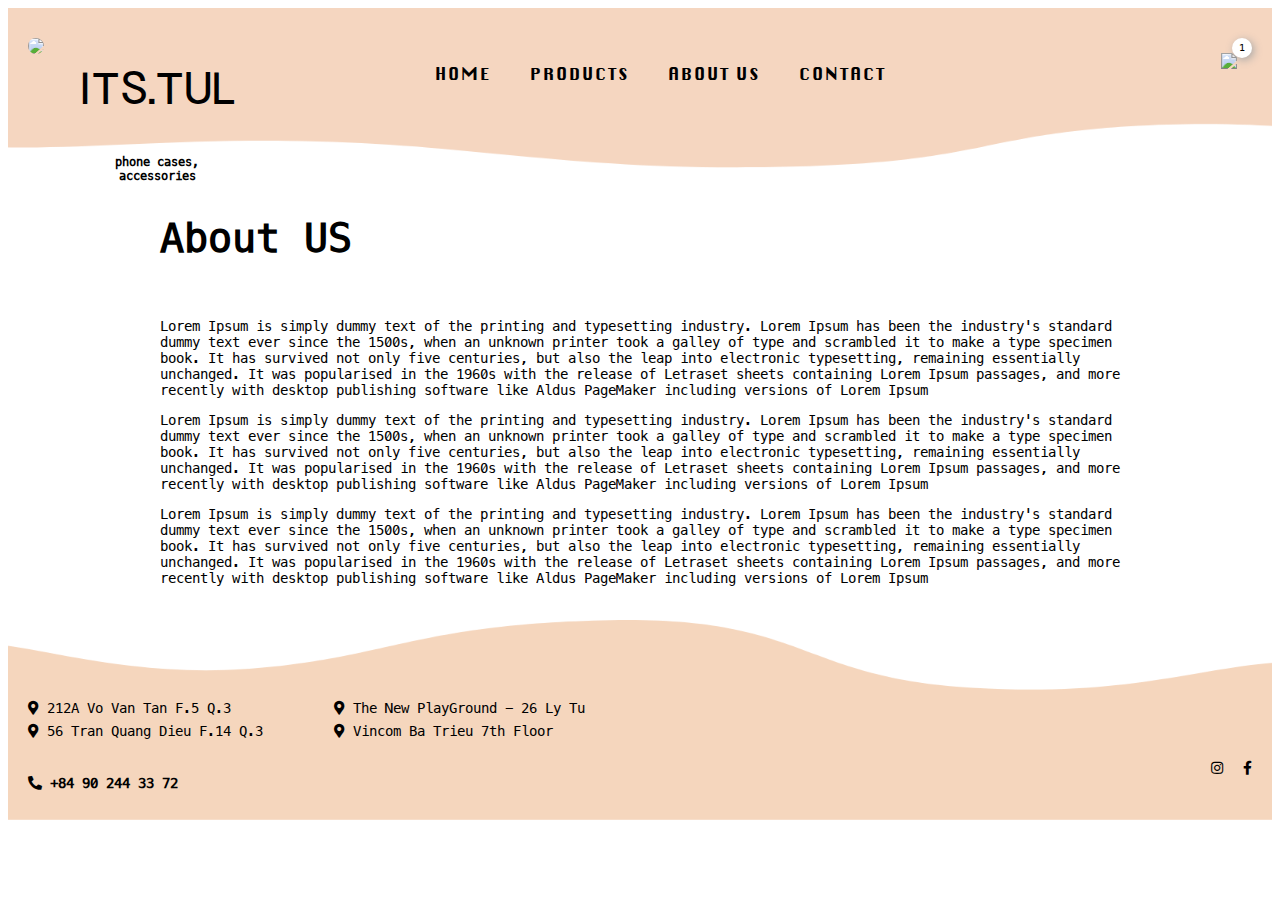
==== about.html @ 0fac9547 "add contact about page" ====
<!DOCTYPE html>
<html lang="en">
  <head>
    <meta charset="UTF-8">
    <meta name="viewport" content="width=device-width, initial-scale=1.0">
    <title>About Us</title>
    <link
      href="https://fonts.googleapis.com/css2?family=Livvic:wght@300&family=Roboto+Mono:wght@300&family=Tenor+Sans&family=Yeseva+One&display=swap"
      rel="stylesheet">
    <link rel="stylesheet"
      href="https://cdnjs.cloudflare.com/ajax/libs/font-awesome/5.14.0/css/all.min.css"
      />
    <link rel="stylesheet" href="./assets/css/reset.css" />
    <link rel="stylesheet" href="./assets/css/style.css" />
    <link rel="stylesheet" href="./assets/css/responsive.css" />

  </head>
  <body>
    <div id="wrapper">
      <!-- Navigation -->
      <nav>
        <div class="container">
          <div class="row">
            <div class="menu-top-mobie width2 col">
              <!--menu-top-mobie-->
              <i class="fas fa-bars fa-2x dropbtn"></i>
              <div class="dropdown-content dropdown-menu-top">
                <ul>
                  <li>
                    <a href="./index.html">HOME <img
                        src="./assets/images/arrow.png" width="10" /></a>
                  </li>

                  <li>
                    <a href="./products.html">PRODUCTS <img
                        src="./assets/images/arrow.png" width="10" /></a>
                  </li>

                  <li>
                    <a href="./about.html">ABOUT US <img src="./assets/images/arrow.png"
                        width="10" /></a>
                  </li>

                  <li>
                    <a href="./contact.html">CONTACT <img src="./assets/images/arrow.png"
                        width="10" /></a>
                  </li>

                </ul>
              </div>
            </div>
            <!--menu-top-mobie-->
            <div class="col col-2 width9">
              <div class="col col-3">
                <a href="./index.html"><img class="logo"
                    src="assets/images/logo.png" width="60" /></a>
              </div>
              <div class="col col-9">
                <a class="btn-big btn-color" href="./index.html">
                  <div class="brand width12">
                    <h1 class="brand-name">ITS.TUL</h1>
                    <p class="slogan">phone cases, accessories</p>
                  </div>
                </a>
              </div>
            </div>
            <div class="col col-8 menu-top-big">
              <ul class="menu-top text-center">
                <li><a href="./index.html">HOME</a></li>
                <li><a href="./products.html">PRODUCTS</a></li>
                <li><a href="./about.html">ABOUT US</a></li>
                <li><a href="./contact.html">CONTACT</a></li>
              </ul>
            </div>
            <div class="col col-2 width2">
              <a class="shopping-cart text-right" href="#">
                <img src="./assets/images/shopping-cart.png" width="25" />
                <span>1</span>
              </a>
            </div>
          </div>
        </div>
      </nav>
      <!-- Main -->
      <main>
        <div class="container" style="width: 960px;padding: 20px 0;">
          <h1>About US</h1>
          <br/>
          <p>Lorem Ipsum is simply dummy text of the printing and typesetting industry. Lorem Ipsum has been the industry's standard dummy text ever since the 1500s, when an unknown printer took a galley of type and scrambled it to make a type specimen book. It has survived not only five centuries, but also the leap into electronic typesetting, remaining essentially unchanged. It was popularised in the 1960s with the release of Letraset sheets containing Lorem Ipsum passages, and more recently with desktop publishing software like Aldus PageMaker including versions of Lorem Ipsum</p>
          <p>Lorem Ipsum is simply dummy text of the printing and typesetting industry. Lorem Ipsum has been the industry's standard dummy text ever since the 1500s, when an unknown printer took a galley of type and scrambled it to make a type specimen book. It has survived not only five centuries, but also the leap into electronic typesetting, remaining essentially unchanged. It was popularised in the 1960s with the release of Letraset sheets containing Lorem Ipsum passages, and more recently with desktop publishing software like Aldus PageMaker including versions of Lorem Ipsum</p>
          <p>Lorem Ipsum is simply dummy text of the printing and typesetting industry. Lorem Ipsum has been the industry's standard dummy text ever since the 1500s, when an unknown printer took a galley of type and scrambled it to make a type specimen book. It has survived not only five centuries, but also the leap into electronic typesetting, remaining essentially unchanged. It was popularised in the 1960s with the release of Letraset sheets containing Lorem Ipsum passages, and more recently with desktop publishing software like Aldus PageMaker including versions of Lorem Ipsum</p>
        </div>
      </main>
      <!-- FOOTER -->
      <footer>

        <div class="container">
          <div class="row">
            <div id="address" class="col col-6">

              <div class="col col-6 list-address">
                <i class="fas fa-map-marker-alt"></i>
                212A Vo Van Tan F.5 Q.3
              </div>

              <div class="col col-6 list-address">
                <i class="fas fa-map-marker-alt"></i>
                The New PlayGround - 26 Ly Tu
              </div>

              <div class="col col-6 list-address">
                <i class="fas fa-map-marker-alt"></i>
                56 Tran Quang Dieu F.14 Q.3
              </div>

              <div class="col col-6 list-address">
                <i class="fas fa-map-marker-alt"></i>
                Vincom Ba Trieu 7th Floor
              </div>

            </div>
            <div class="contact">

              <div class="phone-number col col-8">
                <p><i class="fas fa-phone-alt"></i> <strong>+84 90 244 33 72</strong></p>
              </div>
              <div class="fb-ig col col-4">
                <a href="#">
                  <i class="fab fa-facebook-f icon-right"></i>
                </a>

                <a href="#">
                  <i class="fab fa-instagram icon-right"></i>
                </a>
              </div>
            </div>
          </div>
        </div>
      </footer>
    </div>
  </body>
</html>
---- assets/css/style.css ----
@import "fonts.css";

/*==========Global==============*/
.menu-top-mobie {
  display: none;
}
.menu-products-mobie {
  display: none;
}
.new-arrivals-mobie {
  display: none;
}
.col {
  float: left;
}
.col-1 {
  width: 8.33333333%;
}
.col-2 {
  width: 16.6666667%;
}
.col-3 {
  width: 25%;
}
.col-4 {
  width: 33.3333333%;
}
.col-5 {
  width: 41.6666667%;
}
.col-6 {
  width: 50%;
}
.col-7 {
  width: 58.3333333%;
}
.col-8 {
  width: 66.6666667%;
}
.col-9 {
  width: 75%;
}
.col-10 {
  width: 83.3333333%;
}
.col-11 {
  width: 91.6666667%;
}
.col-12 {
  width: 100%;
}
.font-Livvic {
  font-family: "Livvic";
}
.font-RobotoMono {
  font-family: "Roboto Mono";
}
.font-TenorSans {
  font-family: "Tenor Sans";
}
.font-YesevaOne {
  font-family: "Yeseva One";
}
.font-Krungthep {
  font-family: "Krungthep";
}
.font-Menlo {
  font-family: "Menlo";
}
.d-block {
  display: block;
}

html, * {
  color: black;
  font-family: "Menlo";
  font-size: 14px;
}

.container {
  margin: auto;
  padding: 0 20px;
}
.row {
  clear: both;
}

.flex-box {
  display: flex;
  flex-wrap: wrap;
}
/*==========Global==============*/


h1 {
  font-size: 40px;
  font-weight: bold;
  /* letter-spacing: 2px; */
}
h2 {
  font-size: 22px;
  font-weight: bold;
  text-indent: 10px;
  font-family: "Yeseva One";
}
h3 {
  font-family: "Yeseva One";
  font-size: 20px;
}

/*==========banner==============*/
nav {
  background: url(../images/bg_header.png) bottom no-repeat  ;
  min-height: 100px; 
  padding: 30px 0;
  background-size: cover;
}
.logo {
  border-radius: 50%;
  width: 60px;
}
.brand {
  float: left;
  text-align: center;
}
.brand-name {
  font-family: "Bangla-Sangam-MN";
}
.slogan {
  font-family: "Menlo";
  font-weight: bold;
  font-size: 12px;
  padding: 4px 0;
}
.menu-top {
  margin-top: 10px;
}
.menu-top li {
  display: inline-block;
  
}
.menu-top li a {
  display: block;
  color: black;
  font-family: "Krungthep";
  padding: 15px;
  text-decoration: none;
  letter-spacing: 2px;
  font-size: 1.2rem;
}

.shopping-cart {
  display: block;
  padding: 15px;
  position: relative;
  text-align: right;
}

.shopping-cart span {
  background-color: #fff;
  box-shadow: 2px 2px 8px 0px #a7a7a7;
  border-radius: 50%;
  color: #000;
  font-size: 10px;
  position: absolute;
  min-width: 20px;
  min-height: 20px;
  text-align: center;
  line-height: 20px;
  top: 0;
  right: 0;
}
/*==============banner===============*/



/*=================main================*/
#wrapper{
  min-height: 100vh;
  height: 100vh;
  position: relative;

}
main {
  
}

.button-right img, .button-center img {
  background-color:  gray;
  border-radius: 50%;
}
.bg-home {
  background: url(../images/BG.jpg) no-repeat bottom center;
  background-size: cover;
  width: 100%;
  max-width: 100%;  
}

.all-products, .menu-products li,.page-number li {
  display: inline-block;
}

.menu-products li {
  display: inline-table;
  padding-left: 30px;
}

.menu-products ul li i {
  padding-left: 10px;
}
.sell {
  text-align: right;
  /* padding-top: 90px;
  padding-right: 30px; */
}


.all-products {
  line-height: 45px;
  width: 100%;
}

.all-products i {
  vertical-align: middle;
  padding-right: 10px;
}
.img-fluid {
  max-width: 100%;
}
.img-shadow {
  box-shadow: 4px 8px 20px 0 rgb(0 0 0 / 0.3);
}
.b-radius-50 {
  border-radius: 50%;
}
.item-img {
  width: 100%;
  border-radius: 20%;
}
.product-description {
  display: flex;
  justify-content: space-between;
  padding: 2rem 1rem;
  align-items: flex-end;
}
.product-description .product-detail {

}
.name-product {
  /* padding-top: 30px; */
  font-family: "Tenor Sans";
  font-weight: bold;
  font-size: 1.5rem;
}

.price-product {
  font-family: "Roboto Mono";
  font-size: 1rem;
  font-weight: bold;
  padding-top: 10px;
  font-size: 1.5rem;
}

.text-center {
  text-align: center;
}

.text-right {
  text-align: right;
}

.button-right {
  width: 25px;
  float: right;
}
.button-center {
  padding: 40px 0;
  display: block;
  text-align: center;
  width: 100%;
}

.page-number ul li a {
  padding: .5rem;
  font-weight: bold;
}

/*==============main==================*/
.new-arrivals {
  background: url('../images/bg-new-arrivals.jpg') no-repeat top center;
   background-size: cover;
   padding: 64px 0px;
}

.best-sellers-1 {
  background: url('../images/bg-best-seller-1.jpg') no-repeat bottom center;
  background-size: contain;
}

.best-sellers-2 {
  background: url('../images/bg-best-seller-2.jpg') no-repeat bottom center;
  background-size: contain;
}
.best-sellers-3 {
  background: url('../images/bg-best-seller-3.png') no-repeat bottom center;
  background-size: contain;
}
/*===============footer=================*/
footer {
  background: url(../images/bg_footer.png) top no-repeat;
  background-size: cover;
  clear: both;
  padding-top: 80px; 
  height: 120px;
  
  width: 100%;
  
}
.contact {
  clear: both;
  padding: 15px 0 40px 0;
}
.icon-right {
  float: right;
  padding-left: 20px;
}
#address ul li {
  font-family: "Livvic";
  font-weight: bold;
  font-size: 15px;
}
#address ul li {
  padding-top: 0px;
}
#address ul li i {
  padding-right: 5px;

}
/*==================footer===============*/




strong {
  font-weight: bold;
}
.product {
  padding: 20px;
}

.padding-30 {
  padding: 30px;

}
.categories {
  padding-top: 60px;
}

.categories img {
  float: right;
  padding-right: 10px;

}
.categories a {
  padding-left: 10px;
}
.style {
  background: url('../images/bg-styles.jpg') no-repeat left center;
  background-size: contain;
  padding-top: 20px;
  padding-bottom: 20px;
}
.style-categories h3, .devices h3 {
  padding: 40px 0;
  }
.devices {
  padding-left: 25px;
  background: url('../images/bg-devices.jpg') no-repeat left center;
  background-size: contain;
  padding-top: 20px;
  padding-bottom: 20px;
}
.style-categories {
  padding-left: 60px;
  }
.devices i {
  padding-right: 30px;
}
.list-phone, .list-style {
  padding: 20px 0;

}
.list-address {
  padding-bottom: 7px;
}

.float-right {
  float: right;
}
.padding-top-10 {
  padding-top: 10px;
}
.padding-top-30 {
  padding-top: 30px;
}
.padding-top-50 {
  padding-top: 50px;
}
.padding-top-60{
  padding-top: 60px;
} 
.padding-top-90 {
  padding-top: 90px;
}


a {
  color: black;
  text-decoration: none;
  
}
.page-number-bottom {
  padding-top: 40px;
}
.price-product-all {
  display: flex;
  justify-content: space-between;
  
}
/*=====hover======*/
.menu-top li a:hover {
  color: royalblue;
  transition: 0.3s;
  padding-top: -10px;
}
.btn-all-product {
  display: block;
  padding: 2rem;
  transition: .5s ease all;
  font-weight: bold;
}
.zoom:hover, .zoom:hover i {
  font-size: 110%;
  color: salmon;
}
.fb-ig i:hover {
  font-size: 150%;
  color: green;
}
.phone-number>p:hover {
  font-size: 150%;
  color: green;
}
.list-phone:hover {
  background-color: #f5d5bc;
  border-radius: 5%;
}
.list-phone a:hover {
  transition: 0.5s;
}
.list-style:hover{
  background-color:  #cddae3 ;
  border-radius: 0 50% 50% 0;
}


/*
.shopping-cart a img:hover {
  width: 40px;
}*/
  

.clearboth {
  clear: both;
}


/* Restyle */
.bg-patern {
  position: relative;
  background: url(../images/bg_title1.png) center no-repeat;
  background-size: contain;
  width: max-content;
  padding: 2rem;
}
.bg-patern.bg-2 {
  background: url(../images/bg_title2.png) center no-repeat;
  background-size: contain;
}
.bg-patern.bg-3 {
  background: url(../images/bg_title3.png) center no-repeat;
  background-size: contain;
}
.bg-paging.bg-patern {
  background: url(../images/bg-paging.png) center no-repeat;
  background-size: 100%;
  padding: 4rem 2rem;
}
.bg-page-product {
  background: url(../images/bg-page-product.png) bottom no-repeat;
  background-size: 100%;
}
.mr-0 {
  margin-right: 0;
}
.ml-auto {
  margin-left: auto;
}
.select {
  border: none;
}



/* Style inputs with type="text", select elements and textareas */
input[type=text], select, textarea {
  width: 100%; /* Full width */
  padding: 12px; /* Some padding */ 
  border: 1px solid #ccc; /* Gray border */
  border-radius: 4px; /* Rounded borders */
  box-sizing: border-box; /* Make sure that padding and width stays in place */
  margin-top: 6px; /* Add a top margin */
  margin-bottom: 16px; /* Bottom margin */
  resize: vertical /* Allow the user to vertically resize the textarea (not horizontally) */
}

/* Style the submit button with a specific background color etc */
input[type=submit] {
  background-color: salmon;
  color: white;
  padding: 12px 20px;
  border: none;
  border-radius: 4px;
  cursor: pointer;
}

/* When moving the mouse over the submit button, add a darker green color */
input[type=submit]:hover {
  background-color: salmon;
}
---- assets/css/responsive.css ----
@media only screen and (max-width: 740px){
a {
    width: 100%;
    display: block;
}
.container {
    margin: 0 auto;
    padding: 0 5px;
}
.width1 {
    width: 8.33333333%;
  }
  .width2 {
    width: 16,6666667%;
  }
  .width3{
    width: 25%;
  }
  .width4{
    width: 33.3333333%;
  }
  .width5 {
    width: 41.6666667%;
  }
  .width6 {
    width: 50%;
  }
  .width7 {
    width: 58.3333333%;
  }
  .width8 {
    width: 66.6666667%;
  }
  .width9 {
    width: 75%;
  }
  .width10 {
    width: 83.3333333%;
  }
  .width11 {
    width: 91.6666667%;
  }
  .width12 {
    width: 100%;
  }

.link-products {
    display: none;
}
.width-100 {
    width: 100%;
}
.page-number {
    width: 70%;
    float: right;
}
#all-products .product {
    display: flex;
    
}
.cold-3 {
    width: 90%;
}
.item-img {
    width: 60%;
}
.img-left {
    float: left;
}
.img-right {
    float: right;
}
/*==================banner===============*/
nav {
    background: url(../images/photo_2020-09-12_19-34-56.jpg) bottom no-repeat  ;
    padding: 0px 5px;
    height: 70px;
    background-size: cover;
}
.menu-top-big {
    display: none;
}
.menu-top-mobie { 
    display: inline-block;
    float: left;
    padding: 10px;
    position: relative;
}
.dropdown-menu-top ul li a, .dropdown-menu-top ul li img {
    padding: 0 5px;
}
.dropdown-menu-top ul li:hover {
    background-color: gray;       
}
.dropdown-menu-top ul li a:hover {
    color: #ffff;
}
.dropdown-menu-top ul li img:hover{
    
    transform: rotate(90deg);
    -moz-transform: rotate(90deg);
    -webkit-transform: rotate(90deg);
    -o-transform: rotate(90deg);
    -ms-transform: rotate(90deg);
    transition:1s; 
}

.menu-top-mobie:hover .dropdown-content {
    display: block;
  }
.menu-top li {
    width: 100%;
    padding-top: 10px;
}
.menu-top li a {
    text-decoration: none;
    color: black;
    font-size: 15px;
    padding: unset;
}
.menu-top li a img {
    float: right;
    padding-top: 10px;
    
}
.logo-menu {
    position: relative;
    display: block;
}


.logo {
    width: 40px;
    padding: 10px;

}
.brand-name {
    font-size: 20px;
    text-align: left;
    padding-top: 15px;
}
.slogan {
    font-size: 10px;
    text-align: left;
}
.shopping-cart {
    padding-top: 15px;
}
/*==================banner===============*/


/*==================main-new-arrivals===============*/
.new-arrivals {
    display: none;
}
.new-arrivals-mobie {
    display: block;
    width: 100%;
    padding-top: 20px;
}

.product-mobie {
    width: 90%;
    padding: 0 5%;
}
.product-mobie .item-img {
    width: 90%;
    padding: 10px 5%;
}
.product-mobie p {
    text-align: center;
    padding: 10px 0;
}
.button-right {
    width: 30px;
    float: none;
}
.button-right img, .button-center img {
  background-color:  gray;
  border-radius: 50%;
}
.page-home-mobie img {
    width: 15px;
    padding: 0 10px;
}
.page-home-mobie a {
    font-size: 15px;
    
}
.page-home-mobie i {
    width: 25px;
}
.page-home-mobie .arrow-right {
    float: right;
}


/*==================main-new-arrivals===============*/

/*==================main-best-sellers===============*/
.sell h2 {
    text-align: left;
    
}

/*==================main-best-sellers===============*/

/*==================main-CATEGORIES===============*/
.categories a {
    padding-left: 2px;
    font-size: 10px;
}
.categories img {
    float: right;
    padding-right: 3px;
  
  }
.devices {
    clear: left;
    width: 100%;
    padding-left: 10px;
    /* background: url(../images/photo_2020-09-13_15-19-48.jpg) center no-repeat; */
    background-size: 100% ;
}
.devices h3 {
    padding: 30px 0;
}
.list-phone {
    width: 95%;
    padding: 10px 0;
}
.list-phone img, .list-style img {
    width: 6px;
    padding-top: 4px;
}
.list-style {
    width: 100%;
    padding: 10px 0;
}
.style {
    width: 100%;
    /* background: url(../images/photo_2020-09-13_15-19-52.jpg); */
    background-size: 100%;
}
.style-categories {
    width: 66.666666%;
    padding-left: 10px;
    

}
/*==================main-CATEGORIES===============*/
/*==================main-all-producst===============*/
.display-none {
    display: none;
}

/*==================mmenu-all-producst===============*/
.menu-products-mobie { 
    display: inline-block;
    float: left;
    padding: 10px;
    position: relative;
}
.dropdown-content {
    display: none;
    position: absolute;
    background-color: #f9f9f9;
    min-width: 320px;
    box-shadow: 0px 8px 16px 0px rgba(0,0,0,0.2);
    z-index: 1;
}
.dropdown-content ul li {
    padding: 10px 0;

}
.dropdown-content ul li img {
    float: right;
}

.menu-products-mobie:hover .dropdown-content {
  display: block;
}  

.menu-products li {
    padding-left: 0;
}
.dropbtn {
    padding: 10px;
}
.dropbtn:hover {
    background-color: gray;
    border-radius: 50%;
}

    

.page-number-top {
    padding-top: 10px;
}                                 /*==================mmenu-all-producst===============*/


/*==================list-all-producst===============*/
.page-1 {
    display: none;
}
#all-products .product {
    display:block;
}
#all-products .product .item-img {
    float: left;
    width: 50%;
}
#all-products .product p, #all-products .product a {
    float: right;
}


/*==================list-all-producst===============*/


/*==================main-producst===============*/

/*==================footer===============*/
#address {
    width: 100%;
}
.list-address {
    clear: left;
    width: 100%;
}
/*==================footer===============*/













}
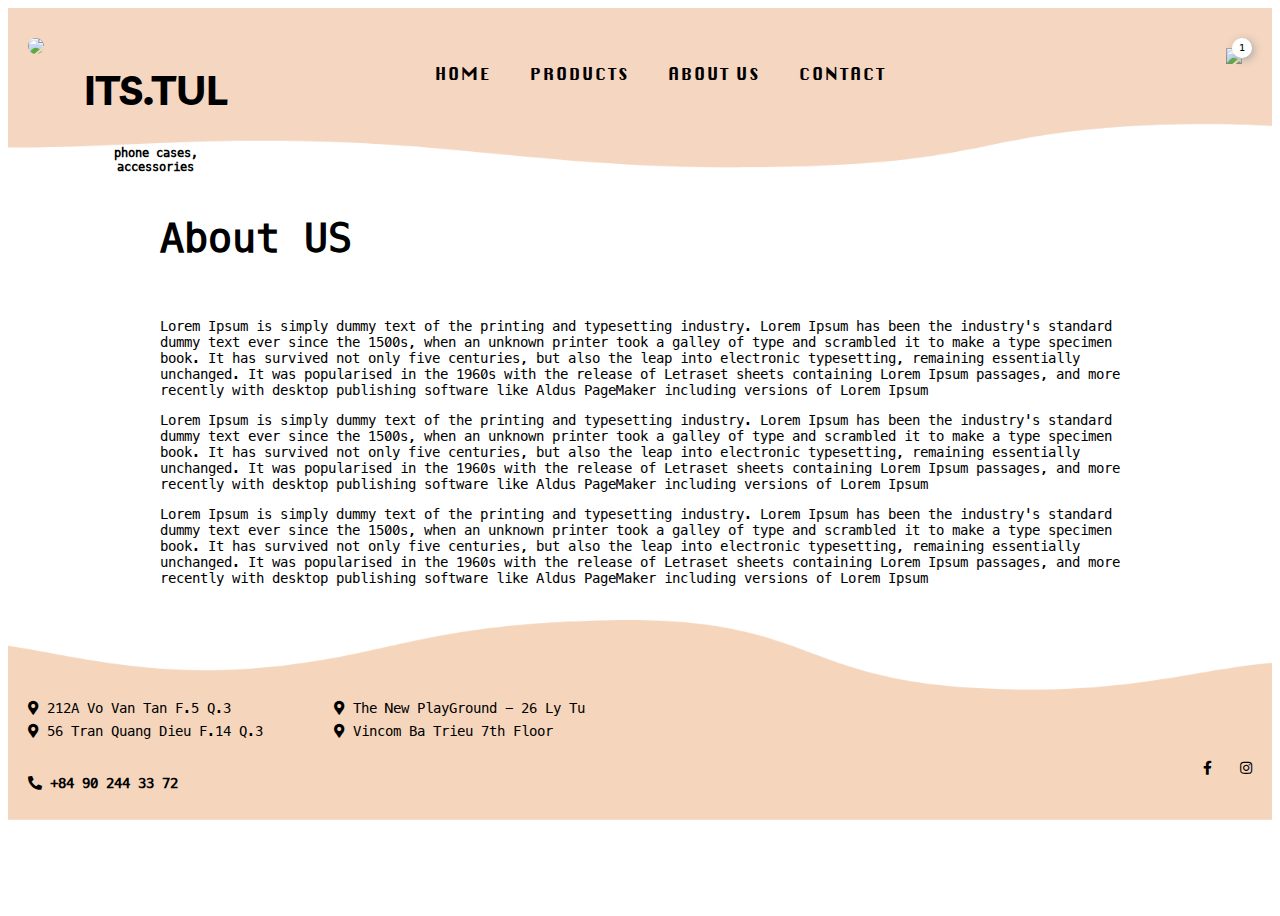
==== commit 0afc4263: "fix comments" ====
--- a/about.html
+++ b/about.html
@@ -37,12 +37,14 @@
                   </li>
 
                   <li>
-                    <a href="./about.html">ABOUT US <img src="./assets/images/arrow.png"
+                    <a href="./about.html">ABOUT US <img
+                        src="./assets/images/arrow.png"
                         width="10" /></a>
                   </li>
 
                   <li>
-                    <a href="./contact.html">CONTACT <img src="./assets/images/arrow.png"
+                    <a href="./contact.html">CONTACT <img
+                        src="./assets/images/arrow.png"
                         width="10" /></a>
                   </li>
 
@@ -58,7 +60,7 @@
               <div class="col col-9">
                 <a class="btn-big btn-color" href="./index.html">
                   <div class="brand width12">
-                    <h1 class="brand-name">ITS.TUL</h1>
+                    <h1 class="brand-name font-Livvic">ITS.TUL</h1>
                     <p class="slogan">phone cases, accessories</p>
                   </div>
                 </a>
@@ -86,57 +88,84 @@
         <div class="container" style="width: 960px;padding: 20px 0;">
           <h1>About US</h1>
           <br/>
-          <p>Lorem Ipsum is simply dummy text of the printing and typesetting industry. Lorem Ipsum has been the industry's standard dummy text ever since the 1500s, when an unknown printer took a galley of type and scrambled it to make a type specimen book. It has survived not only five centuries, but also the leap into electronic typesetting, remaining essentially unchanged. It was popularised in the 1960s with the release of Letraset sheets containing Lorem Ipsum passages, and more recently with desktop publishing software like Aldus PageMaker including versions of Lorem Ipsum</p>
-          <p>Lorem Ipsum is simply dummy text of the printing and typesetting industry. Lorem Ipsum has been the industry's standard dummy text ever since the 1500s, when an unknown printer took a galley of type and scrambled it to make a type specimen book. It has survived not only five centuries, but also the leap into electronic typesetting, remaining essentially unchanged. It was popularised in the 1960s with the release of Letraset sheets containing Lorem Ipsum passages, and more recently with desktop publishing software like Aldus PageMaker including versions of Lorem Ipsum</p>
-          <p>Lorem Ipsum is simply dummy text of the printing and typesetting industry. Lorem Ipsum has been the industry's standard dummy text ever since the 1500s, when an unknown printer took a galley of type and scrambled it to make a type specimen book. It has survived not only five centuries, but also the leap into electronic typesetting, remaining essentially unchanged. It was popularised in the 1960s with the release of Letraset sheets containing Lorem Ipsum passages, and more recently with desktop publishing software like Aldus PageMaker including versions of Lorem Ipsum</p>
-        </div>
-      </main>
-      <!-- FOOTER -->
-      <footer>
+            <p>Lorem Ipsum is simply dummy text of the printing and typesetting
+              industry. Lorem Ipsum has been the industry's standard dummy text
+              ever since the 1500s, when an unknown printer took a galley of
+              type and scrambled it to make a type specimen book. It has
+              survived not only five centuries, but also the leap into
+              electronic typesetting, remaining essentially unchanged. It was
+              popularised in the 1960s with the release of Letraset sheets
+              containing Lorem Ipsum passages, and more recently with desktop
+              publishing software like Aldus PageMaker including versions of
+              Lorem Ipsum</p>
+            <p>Lorem Ipsum is simply dummy text of the printing and typesetting
+              industry. Lorem Ipsum has been the industry's standard dummy text
+              ever since the 1500s, when an unknown printer took a galley of
+              type and scrambled it to make a type specimen book. It has
+              survived not only five centuries, but also the leap into
+              electronic typesetting, remaining essentially unchanged. It was
+              popularised in the 1960s with the release of Letraset sheets
+              containing Lorem Ipsum passages, and more recently with desktop
+              publishing software like Aldus PageMaker including versions of
+              Lorem Ipsum</p>
+            <p>Lorem Ipsum is simply dummy text of the printing and typesetting
+              industry. Lorem Ipsum has been the industry's standard dummy text
+              ever since the 1500s, when an unknown printer took a galley of
+              type and scrambled it to make a type specimen book. It has
+              survived not only five centuries, but also the leap into
+              electronic typesetting, remaining essentially unchanged. It was
+              popularised in the 1960s with the release of Letraset sheets
+              containing Lorem Ipsum passages, and more recently with desktop
+              publishing software like Aldus PageMaker including versions of
+              Lorem Ipsum</p>
+          </div>
+        </main>
+        <!-- FOOTER -->
+        <footer>
 
-        <div class="container">
-          <div class="row">
-            <div id="address" class="col col-6">
+          <div class="container">
+            <div class="row">
+              <div id="address" class="col col-6">
 
-              <div class="col col-6 list-address">
-                <i class="fas fa-map-marker-alt"></i>
-                212A Vo Van Tan F.5 Q.3
+                <div class="col col-6 list-address">
+                  <i class="fas fa-map-marker-alt"></i>
+                  212A Vo Van Tan F.5 Q.3
+                </div>
+
+                <div class="col col-6 list-address">
+                  <i class="fas fa-map-marker-alt"></i>
+                  The New PlayGround - 26 Ly Tu
+                </div>
+
+                <div class="col col-6 list-address">
+                  <i class="fas fa-map-marker-alt"></i>
+                  56 Tran Quang Dieu F.14 Q.3
+                </div>
+
+                <div class="col col-6 list-address">
+                  <i class="fas fa-map-marker-alt"></i>
+                  Vincom Ba Trieu 7th Floor
+                </div>
+
               </div>
+              <div class="contact">
 
-              <div class="col col-6 list-address">
-                <i class="fas fa-map-marker-alt"></i>
-                The New PlayGround - 26 Ly Tu
-              </div>
+                <div class="phone-number col col-8">
+                  <p><i class="fas fa-phone-alt"></i> <strong>+84 90 244 33 72</strong></p>
+                </div>
+                <div class="fb-ig col col-4 text-right">
+                  <a href="#">
+                    <i class="fab fa-facebook-f icon-right"></i>
+                  </a>
 
-              <div class="col col-6 list-address">
-                <i class="fas fa-map-marker-alt"></i>
-                56 Tran Quang Dieu F.14 Q.3
-              </div>
-
-              <div class="col col-6 list-address">
-                <i class="fas fa-map-marker-alt"></i>
-                Vincom Ba Trieu 7th Floor
-              </div>
-
-            </div>
-            <div class="contact">
-
-              <div class="phone-number col col-8">
-                <p><i class="fas fa-phone-alt"></i> <strong>+84 90 244 33 72</strong></p>
-              </div>
-              <div class="fb-ig col col-4">
-                <a href="#">
-                  <i class="fab fa-facebook-f icon-right"></i>
-                </a>
-
-                <a href="#">
-                  <i class="fab fa-instagram icon-right"></i>
-                </a>
+                  <a href="#">
+                    <i class="fab fa-instagram icon-right"></i>
+                  </a>
+                </div>
               </div>
             </div>
           </div>
-        </div>
-      </footer>
-    </div>
-  </body>
-</html>+        </footer>
+      </div>
+    </body>
+  </html>--- a/assets/css/style.css
+++ b/assets/css/style.css
@@ -69,6 +69,9 @@
 }
 .d-block {
   display: block;
+}
+.relative {
+  position: relative;
 }
 
 html, * {
@@ -123,9 +126,7 @@
   float: left;
   text-align: center;
 }
-.brand-name {
-  font-family: "Bangla-Sangam-MN";
-}
+
 .slogan {
   font-family: "Menlo";
   font-weight: bold;
@@ -151,7 +152,7 @@
 
 .shopping-cart {
   display: block;
-  padding: 15px;
+  padding: 10px;
   position: relative;
   text-align: right;
 }
@@ -181,12 +182,8 @@
   position: relative;
 
 }
-main {
-  
-}
 
 .button-right img, .button-center img {
-  background-color:  gray;
   border-radius: 50%;
 }
 .bg-home {
@@ -199,7 +196,10 @@
 .all-products, .menu-products li,.page-number li {
   display: inline-block;
 }
-
+.py-2 {
+  padding-top: 2rem;
+  padding-bottom: 2rem;
+}
 .menu-products li {
   display: inline-table;
   padding-left: 30px;
@@ -443,13 +443,20 @@
   font-size: 110%;
   color: salmon;
 }
-.fb-ig i:hover {
-  font-size: 150%;
-  color: green;
-}
-.phone-number>p:hover {
-  font-size: 150%;
-  color: green;
+.fb-ig a {
+  display: inline-block;
+  transition: ease all .5s;
+  font-size: 1.5rem;
+}
+.fb-ig a:hover i {
+  color: rgb(92,109,145);
+}
+.phone-number>p {
+    transition: ease all .5s;
+}
+.phone-number>p:hover * {
+  color: rgb(92,109,145);
+  cursor: pointer;
 }
 .list-phone:hover {
   background-color: #f5d5bc;
@@ -510,6 +517,104 @@
   border: none;
 }
 
+/* shopping-cart-dropdown */
+.shopping-cart-container {
+  position: relative;
+}
+.shopping-cart-container .img-wrapper {
+  width: max-content;
+  margin-right: 0;
+  margin-left: auto;
+  background: transparent;
+  border-radius: 50%;
+  padding: 8px;
+  transition: ease all .5s;
+}
+.shopping-cart-dropdown {
+  display: none;
+  height: 0;
+  transition: ease all .5s;
+}
+.shopping-cart-container:hover .img-wrapper {
+  background: rgb(0 0 0 / 14%);
+}
+
+.shopping-cart-container:hover .shopping-cart-dropdown {
+  display: block;
+  height: max-content;
+}
+
+.shopping-cart-dropdown .cart-detail {
+  background: #fff;
+  box-shadow: 2px 2px 6px 0px #9a9a9a;
+  padding: 1rem;
+  border-radius: 10px;
+  position: absolute;
+  right: 0;
+  top: 50px;
+}
+
+.shopping-cart-dropdown .cart-detail .item {
+  display: flex;
+  padding-bottom: .5rem;
+}
+.shopping-cart-dropdown .cart-detail .item:last-child {
+  padding-bottom: 0;
+}
+.shopping-cart-dropdown .cart-detail .item .thumb {
+  padding: .5rem;
+}
+.shopping-cart-dropdown .cart-detail .item .thumb img {
+  border-radius: 4px;
+}
+.shopping-cart-dropdown .cart-detail .item .item-detail {
+  padding: .5rem;
+}
+.shopping-cart-dropdown .cart-detail .item .item-detail p {
+  margin-bottom: 10px;
+}
+.shopping-cart-dropdown .cart-detail .item .quantity {
+  display: flex;
+  align-items: center;
+}
+.shopping-cart-dropdown .cart-detail .item .quantity .count-product {
+  display: flex;
+  padding-left: .5rem;
+}
+.shopping-cart-dropdown .cart-detail .item .quantity .value {
+  line-height: 20px;
+  padding: 0 0.5rem;
+}
+.shopping-cart-dropdown .cart-detail .item .quantity button {
+  width: 20px;
+  height: 20px;
+  text-align: center;
+  line-height: 20px;
+  border-radius: 50%;
+  border: 1px solid #000;
+  background-color: transparent;
+  padding: 0;
+  font-size: 10px;
+
+}
+.shopping-cart-dropdown .cart-detail .item .price {
+  padding: .5rem;
+}
+
+.shopping-cart-dropdown .cart-detail .total{
+  display: flex;
+  justify-content: space-between;
+  padding-bottom: 1rem;
+}
+
+.divider {
+  clear: both;
+  display: block;
+  height: 1px;
+  width: 100%;
+  background: #ccc;
+  margin: 1rem auto;
+}
 
 
 /* Style inputs with type="text", select elements and textareas */
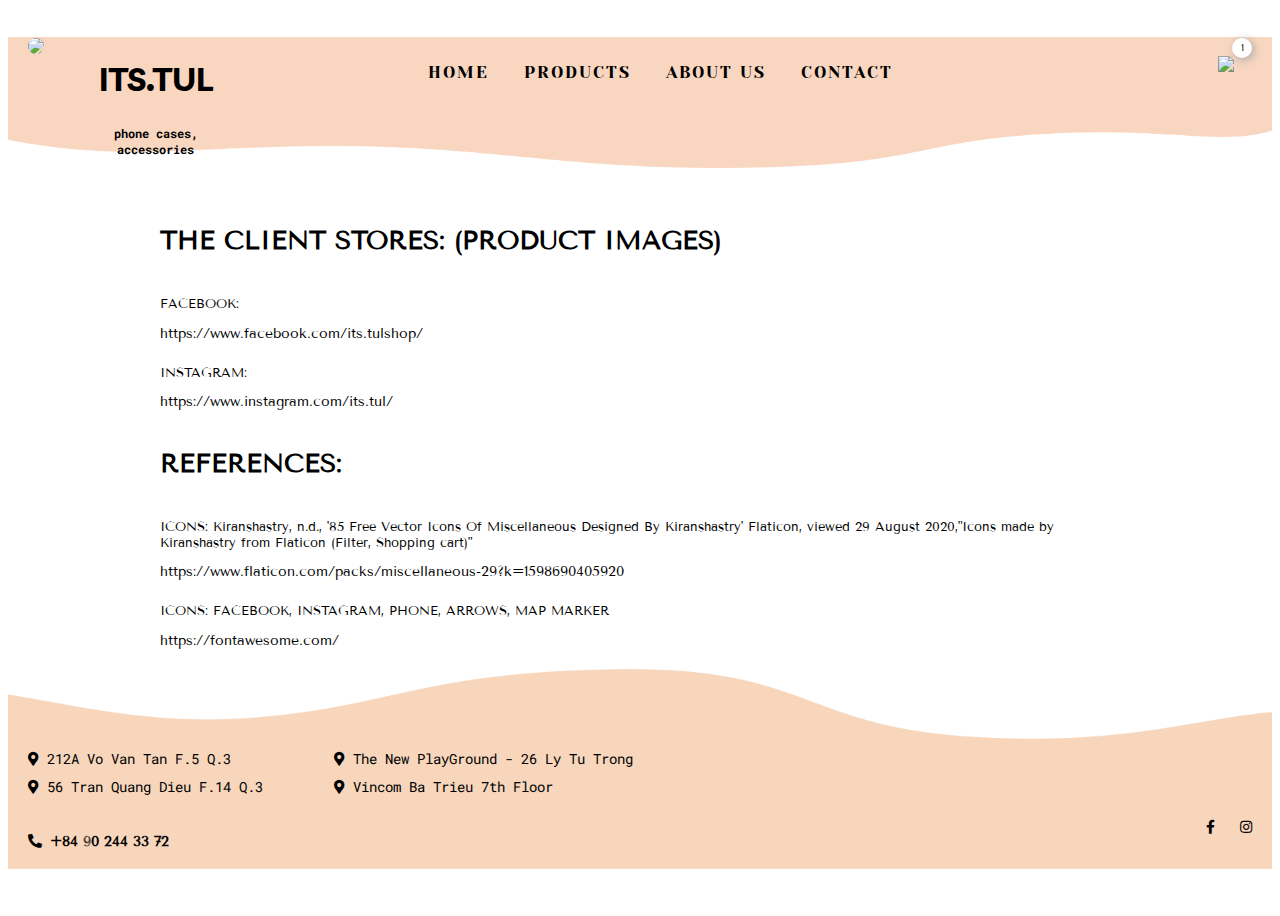
==== commit 856910c0: "udpate zip version" ====
--- a/about.html
+++ b/about.html
@@ -27,7 +27,7 @@
               <div class="dropdown-content dropdown-menu-top">
                 <ul>
                   <li>
-                    <a href="./index.html">HOME <img
+                    <a href="./home.html">HOME <img
                         src="./assets/images/arrow.png" width="10" /></a>
                   </li>
 
@@ -54,11 +54,11 @@
             <!--menu-top-mobie-->
             <div class="col col-2 width9">
               <div class="col col-3">
-                <a href="./index.html"><img class="logo"
+                <a href="./home.html"><img class="logo"
                     src="assets/images/logo.png" width="60" /></a>
               </div>
               <div class="col col-9">
-                <a class="btn-big btn-color" href="./index.html">
+                <a class="btn-big btn-color" href="./home.html">
                   <div class="brand width12">
                     <h1 class="brand-name font-Livvic">ITS.TUL</h1>
                     <p class="slogan">phone cases, accessories</p>
@@ -68,57 +68,83 @@
             </div>
             <div class="col col-8 menu-top-big">
               <ul class="menu-top text-center">
-                <li><a href="./index.html">HOME</a></li>
+                <li><a href="./home.html">HOME</a></li>
                 <li><a href="./products.html">PRODUCTS</a></li>
                 <li><a href="./about.html">ABOUT US</a></li>
                 <li><a href="./contact.html">CONTACT</a></li>
               </ul>
             </div>
-            <div class="col col-2 width2">
+            
+          </div>
+          <div class="col col-2 width2 relative">
+            <div class="shopping-cart-container">
               <a class="shopping-cart text-right" href="#">
-                <img src="./assets/images/shopping-cart.png" width="25" />
+                <div class="img-wrapper"><img
+                    src="./assets/images/shopping-cart.png" width="25"
+                    /></div>
                 <span>1</span>
               </a>
-            </div>
+              <div class="shopping-cart-dropdown">
+                <div class="cart-detail">
+                  <div class="item">
+                    <div class="thumb"><img src="./assets/images/BS1.JPG"
+                        alt="" width="100px" /></div>
+                    <div class="item-detail">
+                      <p>WE BARE BEARS</p>
+                      <p>ITEM:
+                          <span class="item-number">001</span></p> 
+                      <div class="quantity">
+                        QUANTITY
+                        <div class="count-product">
+                          <button class="minus"><i class="fas fa-minus"></i></button>
+                          <span class="value">1</span>
+                          <button class="plus"><i class="fas fa-plus"></i></button>
+                        </div>
+                      </div>
+
+                    </div>
+                    <div class="price">A$10</div>
+                  </div>
+                  <div class="divider"></div>
+                  <div class="total">
+                  
+                  </div>
+                  <div class="total-price">   
+                    <div>Total</div>                
+                    <span class="total-price-number">A$10</span>
+                  </div>
+                  <div class="text-right"><a href="">Checkout <i class="pl-1
+                        fas
+                        fa-angle-right"></i></a></div>
+                </div>
+            
           </div>
         </div>
       </nav>
       <!-- Main -->
       <main>
         <div class="container" style="width: 960px;padding: 20px 0;">
-          <h1>About US</h1>
-          <br/>
-            <p>Lorem Ipsum is simply dummy text of the printing and typesetting
-              industry. Lorem Ipsum has been the industry's standard dummy text
-              ever since the 1500s, when an unknown printer took a galley of
-              type and scrambled it to make a type specimen book. It has
-              survived not only five centuries, but also the leap into
-              electronic typesetting, remaining essentially unchanged. It was
-              popularised in the 1960s with the release of Letraset sheets
-              containing Lorem Ipsum passages, and more recently with desktop
-              publishing software like Aldus PageMaker including versions of
-              Lorem Ipsum</p>
-            <p>Lorem Ipsum is simply dummy text of the printing and typesetting
-              industry. Lorem Ipsum has been the industry's standard dummy text
-              ever since the 1500s, when an unknown printer took a galley of
-              type and scrambled it to make a type specimen book. It has
-              survived not only five centuries, but also the leap into
-              electronic typesetting, remaining essentially unchanged. It was
-              popularised in the 1960s with the release of Letraset sheets
-              containing Lorem Ipsum passages, and more recently with desktop
-              publishing software like Aldus PageMaker including versions of
-              Lorem Ipsum</p>
-            <p>Lorem Ipsum is simply dummy text of the printing and typesetting
-              industry. Lorem Ipsum has been the industry's standard dummy text
-              ever since the 1500s, when an unknown printer took a galley of
-              type and scrambled it to make a type specimen book. It has
-              survived not only five centuries, but also the leap into
-              electronic typesetting, remaining essentially unchanged. It was
-              popularised in the 1960s with the release of Letraset sheets
-              containing Lorem Ipsum passages, and more recently with desktop
-              publishing software like Aldus PageMaker including versions of
-              Lorem Ipsum</p>
+          <div>
+            <h1 class="TCS">THE CLIENT STORES: (PRODUCT IMAGES)</h1>
+              <div class="facebook-link">
+              <p>FACEBOOK:</p> <a href="https://www.facebook.com/its.tulshop/">https://www.facebook.com/its.tulshop/</a>
+              </div>
+              <div class="instagram-link">
+                <p>INSTAGRAM:</p> <a href="https://www.instagram.com/its.tul/">https://www.instagram.com/its.tul/</a>
+       
+              </div>
           </div>
+          <div>
+            <h1 class="R">REFERENCES:</h1>
+          </div>
+          <div class="icon-link" >
+            <p>ICONS: Kiranshastry, n.d., '85 Free Vector Icons Of Miscellaneous Designed By Kiranshastry' Flaticon, viewed 29 August  2020,"Icons made by Kiranshastry from Flaticon (Filter, Shopping cart)"</p> 
+            <div><a href="https://www.flaticon.com/packs/miscellaneous-29?k=1598690405920">https://www.flaticon.com/packs/miscellaneous-29?k=1598690405920</a>
+          <div class="icon-link" >
+            <p>ICONS: FACEBOOK, INSTAGRAM, PHONE, ARROWS, MAP MARKER</p> 
+            
+            <div><a href="https://fontawesome.com/">https://fontawesome.com/</a>
+        </div>
         </main>
         <!-- FOOTER -->
         <footer>
@@ -134,7 +160,7 @@
 
                 <div class="col col-6 list-address">
                   <i class="fas fa-map-marker-alt"></i>
-                  The New PlayGround - 26 Ly Tu
+                  The New PlayGround - 26 Ly Tu Trong
                 </div>
 
                 <div class="col col-6 list-address">
@@ -154,11 +180,11 @@
                   <p><i class="fas fa-phone-alt"></i> <strong>+84 90 244 33 72</strong></p>
                 </div>
                 <div class="fb-ig col col-4 text-right">
-                  <a href="#">
+                  <a href="https://www.facebook.com/its.tulshop/">
                     <i class="fab fa-facebook-f icon-right"></i>
                   </a>
-
-                  <a href="#">
+  
+                  <a href="https://www.instagram.com/its.tul/">
                     <i class="fab fa-instagram icon-right"></i>
                   </a>
                 </div>
--- a/assets/css/style.css
+++ b/assets/css/style.css
@@ -61,12 +61,6 @@
 .font-YesevaOne {
   font-family: "Yeseva One";
 }
-.font-Krungthep {
-  font-family: "Krungthep";
-}
-.font-Menlo {
-  font-family: "Menlo";
-}
 .d-block {
   display: block;
 }
@@ -76,7 +70,7 @@
 
 html, * {
   color: black;
-  font-family: "Menlo";
+  font-family: "Tenor Sans";
   font-size: 14px;
 }
 
@@ -96,19 +90,28 @@
 
 
 h1 {
-  font-size: 40px;
+  font-size: 2.5vw;
   font-weight: bold;
   /* letter-spacing: 2px; */
 }
 h2 {
-  font-size: 22px;
+  font-size: 25px;
   font-weight: bold;
   text-indent: 10px;
   font-family: "Yeseva One";
 }
 h3 {
-  font-family: "Yeseva One";
+  font-family: "Tenor Sans";
   font-size: 20px;
+}
+
+p{
+  font-size: 1vw;
+}
+
+.fas {
+  padding-left: 0px;
+  padding-bottom: 4px;
 }
 
 /*==========banner==============*/
@@ -117,6 +120,7 @@
   min-height: 100px; 
   padding: 30px 0;
   background-size: cover;
+  background-size: 100%;;
 }
 .logo {
   border-radius: 50%;
@@ -128,7 +132,7 @@
 }
 
 .slogan {
-  font-family: "Menlo";
+  font-family: "Roboto Mono";
   font-weight: bold;
   font-size: 12px;
   padding: 4px 0;
@@ -143,7 +147,7 @@
 .menu-top li a {
   display: block;
   color: black;
-  font-family: "Krungthep";
+  font-family: "Yeseva One";
   padding: 15px;
   text-decoration: none;
   letter-spacing: 2px;
@@ -180,7 +184,6 @@
   min-height: 100vh;
   height: 100vh;
   position: relative;
-
 }
 
 .button-right img, .button-center img {
@@ -190,7 +193,8 @@
   background: url(../images/BG.jpg) no-repeat bottom center;
   background-size: cover;
   width: 100%;
-  max-width: 100%;  
+  max-width: 100%; 
+  background-attachment: fixed; 
 }
 
 .all-products, .menu-products li,.page-number li {
@@ -202,7 +206,7 @@
 }
 .menu-products li {
   display: inline-table;
-  padding-left: 30px;
+  padding-left: 60px;
 }
 
 .menu-products ul li i {
@@ -213,6 +217,10 @@
   /* padding-top: 90px;
   padding-right: 30px; */
 }
+.select{
+  border:none;
+  width: max-content;
+}
 
 
 .all-products {
@@ -227,6 +235,9 @@
 .img-fluid {
   max-width: 100%;
 }
+.btn-hover-shopping{
+  padding-left: 3vw;
+}
 .img-shadow {
   box-shadow: 4px 8px 20px 0 rgb(0 0 0 / 0.3);
 }
@@ -234,8 +245,8 @@
   border-radius: 50%;
 }
 .item-img {
-  width: 100%;
-  border-radius: 20%;
+  border-radius: 10%;
+  
 }
 .product-description {
   display: flex;
@@ -304,6 +315,7 @@
 .best-sellers-3 {
   background: url('../images/bg-best-seller-3.png') no-repeat bottom center;
   background-size: contain;
+  padding-bottom: 20px;
 }
 /*===============footer=================*/
 footer {
@@ -389,9 +401,11 @@
 .list-phone, .list-style {
   padding: 20px 0;
 
+
 }
 .list-address {
   padding-bottom: 7px;
+  font-family: 'Roboto Mono';
 }
 
 .float-right {
@@ -429,7 +443,8 @@
 }
 /*=====hover======*/
 .menu-top li a:hover {
-  color: royalblue;
+  color: rgb(92, 109, 145);
+  font-size: 110%;
   transition: 0.3s;
   padding-top: -10px;
 }
@@ -441,7 +456,7 @@
 }
 .zoom:hover, .zoom:hover i {
   font-size: 110%;
-  color: salmon;
+  color:rgb(92, 109, 145);
 }
 .fb-ig a {
   display: inline-block;
@@ -451,10 +466,11 @@
 .fb-ig a:hover i {
   color: rgb(92,109,145);
 }
-.phone-number>p {
+.phone-number p {
     transition: ease all .5s;
-}
-.phone-number>p:hover * {
+    font-family: 'Roboto Mono';
+}
+.phone-number p:hover * {
   color: rgb(92,109,145);
   cursor: pointer;
 }
@@ -546,9 +562,9 @@
 
 .shopping-cart-dropdown .cart-detail {
   background: #fff;
-  box-shadow: 2px 2px 6px 0px #9a9a9a;
+  box-shadow: 4px 8px 20px 0 rgb(0 0 0 / 0.3);
   padding: 1rem;
-  border-radius: 10px;
+  border-radius: 30px;
   position: absolute;
   right: 0;
   top: 50px;
@@ -565,17 +581,24 @@
   padding: .5rem;
 }
 .shopping-cart-dropdown .cart-detail .item .thumb img {
-  border-radius: 4px;
+  border-radius: 20%;
+  box-shadow: 4px 8px 20px 0 rgb(0 0 0 / 0.3)
 }
 .shopping-cart-dropdown .cart-detail .item .item-detail {
   padding: .5rem;
 }
 .shopping-cart-dropdown .cart-detail .item .item-detail p {
   margin-bottom: 10px;
+  font-family: 'Tenor Sans';
+}
+.shopping-cart-dropdown .cart-detail .item-detail .item-number {
+  margin-bottom: 10px;
+  font-family: 'Roboto Mono';
 }
 .shopping-cart-dropdown .cart-detail .item .quantity {
   display: flex;
   align-items: center;
+  font-family: 'Tenor Sans';
 }
 .shopping-cart-dropdown .cart-detail .item .quantity .count-product {
   display: flex;
@@ -584,6 +607,7 @@
 .shopping-cart-dropdown .cart-detail .item .quantity .value {
   line-height: 20px;
   padding: 0 0.5rem;
+  font-family: 'Roboto Mono';
 }
 .shopping-cart-dropdown .cart-detail .item .quantity button {
   width: 20px;
@@ -599,14 +623,25 @@
 }
 .shopping-cart-dropdown .cart-detail .item .price {
   padding: .5rem;
+  font-family: 'Roboto Mono';
 }
 
 .shopping-cart-dropdown .cart-detail .total{
   display: flex;
   justify-content: space-between;
   padding-bottom: 1rem;
-}
-
+  font-family: 'Tenor Sans';
+}
+.shopping-cart-dropdown .cart-detail .total-price .total-price-number{
+  display: flex;
+  justify-content: space-between;
+  padding-bottom: 1rem;
+  font-family: 'Roboto Mono';
+}
+.total-price{
+  display: flex;
+  justify-content: space-between;
+}
 .divider {
   clear: both;
   display: block;
@@ -615,7 +650,24 @@
   background: #ccc;
   margin: 1rem auto;
 }
-
+.TCS{
+  padding-top: 20px;
+  font-size: 2vw;
+}
+.facebook-link{
+  padding-top: 10px;
+}
+.instagram-link{
+  padding-top: 10px;
+}
+.R{
+  padding-top: 20px;
+  font-size: 2vw;
+}
+.icon-link{
+  padding-top: 10px;
+
+}
 
 /* Style inputs with type="text", select elements and textareas */
 input[type=text], select, textarea {
@@ -631,7 +683,7 @@
 
 /* Style the submit button with a specific background color etc */
 input[type=submit] {
-  background-color: salmon;
+  background-color: rgb(92, 109, 145);
   color: white;
   padding: 12px 20px;
   border: none;
@@ -639,7 +691,7 @@
   cursor: pointer;
 }
 
-/* When moving the mouse over the submit button, add a darker green color */
+/* When moving the mouse over the submit button, add a lighter blue color */
 input[type=submit]:hover {
-  background-color: salmon;
-}
+  background-color: rgb(202, 215, 225);
+}
--- a/assets/css/responsive.css
+++ b/assets/css/responsive.css
@@ -228,6 +228,7 @@
 .list-phone {
     width: 95%;
     padding: 10px 0;
+    font-family: 'Tenor Sans';
 }
 .list-phone img, .list-style img {
     width: 6px;
@@ -266,8 +267,8 @@
     position: absolute;
     background-color: #f9f9f9;
     min-width: 320px;
-    box-shadow: 0px 8px 16px 0px rgba(0,0,0,0.2);
-    z-index: 1;
+    box-shadow: 0px 8px 16px 0px rgba(0,0,0,40);
+    z-home: 1;
 }
 .dropdown-content ul li {
     padding: 10px 0;
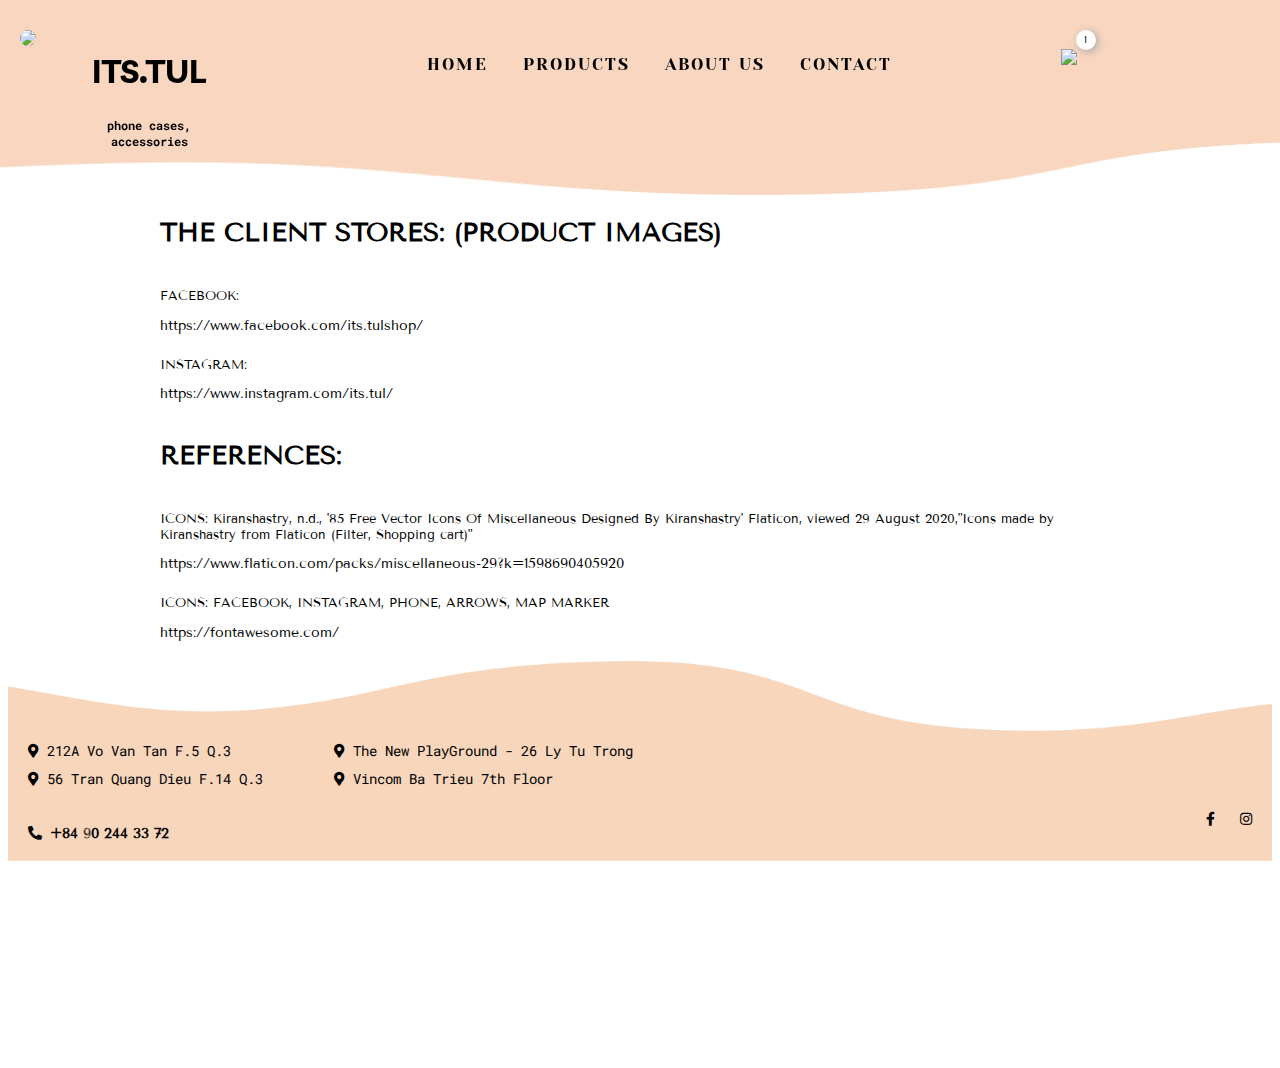
==== commit 87d918d2: "fixxxxxxx" ====
--- a/about.html
+++ b/about.html
@@ -20,36 +20,11 @@
       <!-- Navigation -->
       <nav>
         <div class="container">
-          <div class="row">
-            <div class="menu-top-mobie width2 col">
+          <div class="row row-mobile">
+            <div class="menu-top-mobile width2 col">
               <!--menu-top-mobie-->
-              <i class="fas fa-bars fa-2x dropbtn"></i>
-              <div class="dropdown-content dropdown-menu-top">
-                <ul>
-                  <li>
-                    <a href="./home.html">HOME <img
-                        src="./assets/images/arrow.png" width="10" /></a>
-                  </li>
-
-                  <li>
-                    <a href="./products.html">PRODUCTS <img
-                        src="./assets/images/arrow.png" width="10" /></a>
-                  </li>
-
-                  <li>
-                    <a href="./about.html">ABOUT US <img
-                        src="./assets/images/arrow.png"
-                        width="10" /></a>
-                  </li>
-
-                  <li>
-                    <a href="./contact.html">CONTACT <img
-                        src="./assets/images/arrow.png"
-                        width="10" /></a>
-                  </li>
-
-                </ul>
-              </div>
+              <button id="btn-bars" class="btn-bars"><i class="fas fa-bars fa-2x
+                  dropbtn"></i></button>
             </div>
             <!--menu-top-mobie-->
             <div class="col col-2 width9">
@@ -61,7 +36,8 @@
                 <a class="btn-big btn-color" href="./home.html">
                   <div class="brand width12">
                     <h1 class="brand-name font-Livvic">ITS.TUL</h1>
-                    <p class="slogan">phone cases, accessories</p>
+                    <p class="slogan">phone cases,
+                      accessories</p>
                   </div>
                 </a>
               </div>
@@ -74,50 +50,48 @@
                 <li><a href="./contact.html">CONTACT</a></li>
               </ul>
             </div>
-            
-          </div>
-          <div class="col col-2 width2 relative">
-            <div class="shopping-cart-container">
-              <a class="shopping-cart text-right" href="#">
-                <div class="img-wrapper"><img
-                    src="./assets/images/shopping-cart.png" width="25"
-                    /></div>
-                <span>1</span>
-              </a>
-              <div class="shopping-cart-dropdown">
-                <div class="cart-detail">
-                  <div class="item">
-                    <div class="thumb"><img src="./assets/images/BS1.JPG"
-                        alt="" width="100px" /></div>
-                    <div class="item-detail">
-                      <p>WE BARE BEARS</p>
-                      <p>ITEM:
-                          <span class="item-number">001</span></p> 
-                      <div class="quantity">
-                        QUANTITY
-                        <div class="count-product">
-                          <button class="minus"><i class="fas fa-minus"></i></button>
-                          <span class="value">1</span>
-                          <button class="plus"><i class="fas fa-plus"></i></button>
+            <div class="col col-2 width2 relative">
+              <div class="shopping-cart-container">
+                <a class="shopping-cart text-right" href="#">
+                  <div class="img-wrapper"><img
+                      src="./assets/images/shopping-cart.png" width="25" /></div>
+                  <span>1</span>
+                </a>
+                <div class="shopping-cart-dropdown">
+                  <div class="cart-detail">
+                    <div class="item">
+                      <div class="thumb"><img src="./assets/images/BS1.JPG"
+                          alt="" width="80" /></div>
+                      <div class="item-detail">
+                        <h5>WE BARE BEARS</h5>
+                        <p>ITEM: <span class="item-number">001</span></p>
+                        <div class="quantity">
+                          QUANTITY
+                          <div class="count-product">
+                            <button class="minus"><i class="fas
+                                fa-minus"></i></button>
+                            <span class="value">1</span>
+                            <button class="plus"><i class="fas
+                                fa-plus"></i></button>
+                          </div>
                         </div>
+
                       </div>
-
+                      <div class="price">A$10</div>
                     </div>
-                    <div class="price">A$10</div>
+                    <div class="divider"></div>
+                    <div class="total-price">
+                      <div>Total</div>
+                      <span class="total-price-number">A$10</span>
+                    </div>
+                    <div class="text-right"><a href="">Checkout
+                        <i class="pl-1
+                          fas
+                          fa-angle-right"></i></a></div>
                   </div>
-                  <div class="divider"></div>
-                  <div class="total">
-                  
-                  </div>
-                  <div class="total-price">   
-                    <div>Total</div>                
-                    <span class="total-price-number">A$10</span>
-                  </div>
-                  <div class="text-right"><a href="">Checkout <i class="pl-1
-                        fas
-                        fa-angle-right"></i></a></div>
                 </div>
-            
+              </div>
+            </div>
           </div>
         </div>
       </nav>
@@ -126,72 +100,74 @@
         <div class="container" style="width: 960px;padding: 20px 0;">
           <div>
             <h1 class="TCS">THE CLIENT STORES: (PRODUCT IMAGES)</h1>
-              <div class="facebook-link">
+            <div class="facebook-link">
               <p>FACEBOOK:</p> <a href="https://www.facebook.com/its.tulshop/">https://www.facebook.com/its.tulshop/</a>
-              </div>
-              <div class="instagram-link">
-                <p>INSTAGRAM:</p> <a href="https://www.instagram.com/its.tul/">https://www.instagram.com/its.tul/</a>
-       
-              </div>
+            </div>
+            <div class="instagram-link">
+              <p>INSTAGRAM:</p> <a href="https://www.instagram.com/its.tul/">https://www.instagram.com/its.tul/</a>
+            </div>
           </div>
           <div>
             <h1 class="R">REFERENCES:</h1>
           </div>
-          <div class="icon-link" >
-            <p>ICONS: Kiranshastry, n.d., '85 Free Vector Icons Of Miscellaneous Designed By Kiranshastry' Flaticon, viewed 29 August  2020,"Icons made by Kiranshastry from Flaticon (Filter, Shopping cart)"</p> 
-            <div><a href="https://www.flaticon.com/packs/miscellaneous-29?k=1598690405920">https://www.flaticon.com/packs/miscellaneous-29?k=1598690405920</a>
-          <div class="icon-link" >
-            <p>ICONS: FACEBOOK, INSTAGRAM, PHONE, ARROWS, MAP MARKER</p> 
-            
-            <div><a href="https://fontawesome.com/">https://fontawesome.com/</a>
-        </div>
-        </main>
-        <!-- FOOTER -->
-        <footer>
+          <div class="icon-link">
+            <p>ICONS: Kiranshastry, n.d., '85 Free Vector Icons Of Miscellaneous
+              Designed By Kiranshastry' Flaticon, viewed 29 August 2020,"Icons
+              made by Kiranshastry from Flaticon (Filter, Shopping cart)"</p>
+            <div><a
+                href="https://www.flaticon.com/packs/miscellaneous-29?k=1598690405920">https://www.flaticon.com/packs/miscellaneous-29?k=1598690405920</a>
+              <div class="icon-link">
+                <p>ICONS: FACEBOOK, INSTAGRAM, PHONE, ARROWS, MAP MARKER</p>
+                <div><a href="https://fontawesome.com/">https://fontawesome.com/</a>
+                </div>
+              </main>
+              <!-- FOOTER -->
+              <footer>
 
-          <div class="container">
-            <div class="row">
-              <div id="address" class="col col-6">
+                <div class="container">
+                  <div class="row">
+                    <div id="address" class="col col-6">
 
-                <div class="col col-6 list-address">
-                  <i class="fas fa-map-marker-alt"></i>
-                  212A Vo Van Tan F.5 Q.3
+                      <div class="col col-6 list-address">
+                        <i class="fas fa-map-marker-alt"></i>
+                        212A Vo Van Tan F.5 Q.3
+                      </div>
+
+                      <div class="col col-6 list-address">
+                        <i class="fas fa-map-marker-alt"></i>
+                        The New PlayGround - 26 Ly Tu Trong
+                      </div>
+
+                      <div class="col col-6 list-address">
+                        <i class="fas fa-map-marker-alt"></i>
+                        56 Tran Quang Dieu F.14 Q.3
+                      </div>
+
+                      <div class="col col-6 list-address">
+                        <i class="fas fa-map-marker-alt"></i>
+                        Vincom Ba Trieu 7th Floor
+                      </div>
+
+                    </div>
+                    <div class="contact">
+
+                      <div class="phone-number col col-8">
+                        <p><i class="fas fa-phone-alt"></i> <strong>+84 90 244
+                            33 72</strong></p>
+                      </div>
+                      <div class="fb-ig col col-4 text-right">
+                        <a href="https://www.facebook.com/its.tulshop/">
+                          <i class="fab fa-facebook-f icon-right"></i>
+                        </a>
+
+                        <a href="https://www.instagram.com/its.tul/">
+                          <i class="fab fa-instagram icon-right"></i>
+                        </a>
+                      </div>
+                    </div>
+                  </div>
                 </div>
-
-                <div class="col col-6 list-address">
-                  <i class="fas fa-map-marker-alt"></i>
-                  The New PlayGround - 26 Ly Tu Trong
-                </div>
-
-                <div class="col col-6 list-address">
-                  <i class="fas fa-map-marker-alt"></i>
-                  56 Tran Quang Dieu F.14 Q.3
-                </div>
-
-                <div class="col col-6 list-address">
-                  <i class="fas fa-map-marker-alt"></i>
-                  Vincom Ba Trieu 7th Floor
-                </div>
-
-              </div>
-              <div class="contact">
-
-                <div class="phone-number col col-8">
-                  <p><i class="fas fa-phone-alt"></i> <strong>+84 90 244 33 72</strong></p>
-                </div>
-                <div class="fb-ig col col-4 text-right">
-                  <a href="https://www.facebook.com/its.tulshop/">
-                    <i class="fab fa-facebook-f icon-right"></i>
-                  </a>
-  
-                  <a href="https://www.instagram.com/its.tul/">
-                    <i class="fab fa-instagram icon-right"></i>
-                  </a>
-                </div>
-              </div>
+              </footer>
             </div>
-          </div>
-        </footer>
-      </div>
-    </body>
-  </html>+          </body>
+        </html>--- a/assets/css/style.css
+++ b/assets/css/style.css
@@ -120,7 +120,14 @@
   min-height: 100px; 
   padding: 30px 0;
   background-size: cover;
-  background-size: 100%;;
+  position: fixed;
+  top: 0;
+  left: 0;
+  right: 0;
+  z-index: 99;
+}
+main {
+  margin-top: 160px;
 }
 .logo {
   border-radius: 50%;
@@ -536,15 +543,29 @@
 /* shopping-cart-dropdown */
 .shopping-cart-container {
   position: relative;
+  width: 40px;
+  height: 40px;
+  margin-right: 0;
+  display: flex;
+  align-items: flex-start;
+  justify-content: center;
 }
 .shopping-cart-container .img-wrapper {
-  width: max-content;
+  width: 100%;
+  height: 100%;
   margin-right: 0;
-  margin-left: auto;
   background: transparent;
-  border-radius: 50%;
   padding: 8px;
   transition: ease all .5s;
+  margin-left: 0;
+  padding: 0;
+  display: flex;
+  justify-content: space-between;
+  align-items: flex-end;
+}
+.shopping-cart-container .img-wrapper {
+  width: 25px;
+  height: 25px;
 }
 .shopping-cart-dropdown {
   display: none;
@@ -695,3 +716,13 @@
 input[type=submit]:hover {
   background-color: rgb(202, 215, 225);
 }
+
+/* Fix style */
+#all-products .row {
+  display: flex;
+  flex-flow: row wrap;
+}
+
+#all-products .row .col {
+  float: inherit;
+}--- a/assets/css/responsive.css
+++ b/assets/css/responsive.css
@@ -72,57 +72,12 @@
 }
 /*==================banner===============*/
 nav {
-    background: url(../images/photo_2020-09-12_19-34-56.jpg) bottom no-repeat  ;
-    padding: 0px 5px;
-    height: 70px;
-    background-size: cover;
-}
-.menu-top-big {
-    display: none;
-}
-.menu-top-mobie { 
-    display: inline-block;
-    float: left;
-    padding: 10px;
-    position: relative;
-}
-.dropdown-menu-top ul li a, .dropdown-menu-top ul li img {
-    padding: 0 5px;
-}
-.dropdown-menu-top ul li:hover {
-    background-color: gray;       
-}
-.dropdown-menu-top ul li a:hover {
-    color: #ffff;
-}
-.dropdown-menu-top ul li img:hover{
-    
-    transform: rotate(90deg);
-    -moz-transform: rotate(90deg);
-    -webkit-transform: rotate(90deg);
-    -o-transform: rotate(90deg);
-    -ms-transform: rotate(90deg);
-    transition:1s; 
-}
-
-.menu-top-mobie:hover .dropdown-content {
-    display: block;
-  }
-.menu-top li {
-    width: 100%;
-    padding-top: 10px;
-}
-.menu-top li a {
-    text-decoration: none;
-    color: black;
-    font-size: 15px;
-    padding: unset;
-}
-.menu-top li a img {
-    float: right;
-    padding-top: 10px;
-    
-}
+  background: url(../images/bg_header.png) bottom no-repeat;
+  padding: 1rem;
+  height: 70px;
+  background-size: cover;
+}
+
 .logo-menu {
     position: relative;
     display: block;
@@ -143,16 +98,12 @@
     font-size: 10px;
     text-align: left;
 }
-.shopping-cart {
-    padding-top: 15px;
-}
+
 /*==================banner===============*/
 
 
 /*==================main-new-arrivals===============*/
-.new-arrivals {
-    display: none;
-}
+
 .new-arrivals-mobie {
     display: block;
     width: 100%;
@@ -262,6 +213,7 @@
     padding: 10px;
     position: relative;
 }
+/* 
 .dropdown-content {
     display: none;
     position: absolute;
@@ -291,13 +243,14 @@
 .dropbtn:hover {
     background-color: gray;
     border-radius: 50%;
-}
+} */
 
     
 
 .page-number-top {
     padding-top: 10px;
-}                                 /*==================mmenu-all-producst===============*/
+}
+/*==================mmenu-all-producst===============*/
 
 
 /*==================list-all-producst===============*/
@@ -330,17 +283,183 @@
     width: 100%;
 }
 /*==================footer===============*/
-
-
-
-
-
-
-
-
-
-
-
-
-
+}
+
+
+/* Update responsive */
+.btn-bars {
+  display: none;
+  background-color: transparent;
+  padding: 5px;
+  border: none;
+}
+.btn-bars i {
+  padding: 0;
+}
+.swiper-container {
+  width: 100%;
+  height: 100%;
+}
+
+.swiper-slide {
+  text-align: center;
+
+  /* Center slide text vertically */
+  display: -webkit-box;
+  display: -ms-flexbox;
+  display: -webkit-flex;
+  display: flex;
+  -webkit-box-pack: center;
+  -ms-flex-pack: center;
+  -webkit-justify-content: center;
+  justify-content: center;
+  -webkit-box-align: center;
+  -ms-flex-align: center;
+  -webkit-align-items: center;
+  align-items: center;
+}
+
+.all-products .menu-products li a {
+  display: inline;
+}
+/* Medium devices */
+@media screen and (max-width: 1200px) {}
+
+@media screen and (max-width: 992px) {
+  .nav {
+    padding-bottom: 10px;
+    padding-top: 20px;
+    background: url(../images/bg_header.png) bottom no-repeat;
+  }
+  .btn-bars {
+    display: block;
+  }
+
+  .menu-top-big {
+    display: none;
+    transition: ease .5s all;
+    -webkit-transition: ease .5s all;
+    -moz-transition: ease .5s all;
+  }
+  
+  .menu-top-big.active-mobile {
+    display: block;
+    position: absolute;
+    top: 100px;
+    display: flex;
+    flex-flow: row wrap;
+    background: #fff;
+    left: 0;
+    right: 0;
+    box-shadow: 0 6px 10px 0px #848484;
+    transition: ease .5s all;
+    -webkit-transition: ease .5s all;
+    -moz-transition: ease .5s all;
+  }
+  .menu-top-big.active-mobile .menu-top {
+    display: flex;
+    flex-flow: column wrap;
+    text-align: left;
+  }
+  .row-mobile {
+    display: flex;
+    justify-content: space-between;
+    align-items: center;
+  }
+  .row-mobile .d-sm-flex {
+    display: flex;
+  }
+  .row-mobile .col {
+    width: auto;
+  }
+  .row-mobile .logo {
+    margin-right: 5px;
+  }
+  .shopping-cart-container {
+    margin-right: 10px;
+  }
+  .shopping-cart-container .img-wrapper {
+    margin-left: 0;
+  }
+  .main {
+    margin-top: 70px;
+  }
+
+  /* page product */
+  .all-products {
+    display: flex;
+    flex-flow: column;
+  }
+  .all-products .col {
+    width: 100%;
+  }
+  .all-products .menu-products {
+    padding-top: .5rem;
+    padding-bottom: .5rem;
+  } 
+
+}
+
+/* Small devices */
+@media screen and (max-width: 767px) {
+  .main {
+    max-width: 100%;
+    overflow-x: hidden;
+  }
+  a.btn {
+    display: block;
+  }
+  .best-sellers {
+    padding: 1rem;
+  }
+  .best-sellers .product.padding-30 {
+    padding: 2rem 0;
+  }
+
+  .swiper-slide {
+    max-height: 500px;
+  }
+  .new-arrivals.swiper-wrapper .product {
+    max-width: 400px;
+    margin: auto;
+  }
+
+  .devices {
+    padding: 0;
+  }
+  .devices .row {
+    padding: 10px;
+  }
+
+  footer {
+    height: auto;
+  }
+  footer .contact .phone-number strong {
+    font-size: 1rem;
+  }
+  footer .fb-ig {
+    float: inherit;
+    display: flex;
+  }
+  .menu-products li {
+    padding-left: 1rem;
+  }
+}
+
+
+/* extra small devices */
+@media screen and (max-width: 680px) {
+
+}
+
+@media screen and (max-width: 575px) {
+  .menu-top-mobile .shopping-cart-container .img-wrapper {
+    margin-left: 0;
+  }
+  .style, .devices {
+    background-size: contain;
+  }
+  .product-description .btn-hover-shopping {
+    width: auto;
+  }
 }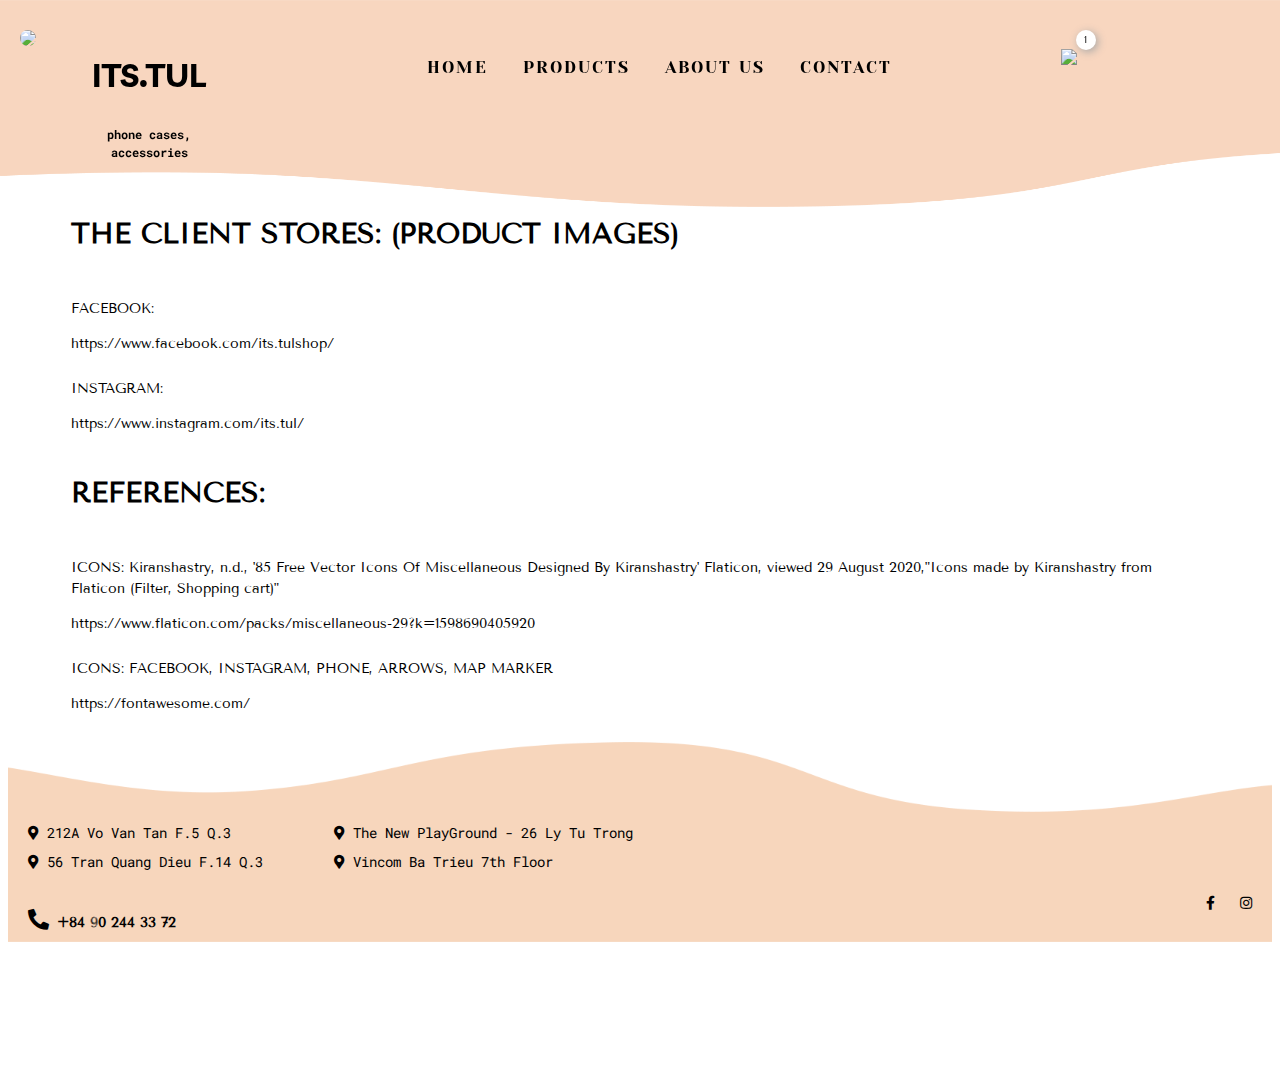
==== commit c7ab1a80: "the lastestttt committtt" ====
--- a/about.html
+++ b/about.html
@@ -1,173 +1,177 @@
 <!DOCTYPE html>
 <html lang="en">
-  <head>
-    <meta charset="UTF-8">
-    <meta name="viewport" content="width=device-width, initial-scale=1.0">
-    <title>About Us</title>
-    <link
-      href="https://fonts.googleapis.com/css2?family=Livvic:wght@300&family=Roboto+Mono:wght@300&family=Tenor+Sans&family=Yeseva+One&display=swap"
-      rel="stylesheet">
-    <link rel="stylesheet"
-      href="https://cdnjs.cloudflare.com/ajax/libs/font-awesome/5.14.0/css/all.min.css"
-      />
-    <link rel="stylesheet" href="./assets/css/reset.css" />
-    <link rel="stylesheet" href="./assets/css/style.css" />
-    <link rel="stylesheet" href="./assets/css/responsive.css" />
 
-  </head>
-  <body>
-    <div id="wrapper">
-      <!-- Navigation -->
-      <nav>
-        <div class="container">
-          <div class="row row-mobile">
-            <div class="menu-top-mobile width2 col">
-              <!--menu-top-mobie-->
-              <button id="btn-bars" class="btn-bars"><i class="fas fa-bars fa-2x
+<head>
+  <meta charset="UTF-8">
+  <meta name="viewport" content="width=device-width, initial-scale=1.0">
+  <title>About</title>
+  <link
+    href="https://fonts.googleapis.com/css2?family=Livvic:wght@300&family=Roboto+Mono:wght@300&family=Tenor+Sans&family=Yeseva+One&display=swap"
+    rel="stylesheet">
+  <link rel="stylesheet" href="https://cdnjs.cloudflare.com/ajax/libs/font-awesome/5.14.0/css/all.min.css" />
+  <link rel="stylesheet" href="./assets/css/reset.css" />
+  <link rel="stylesheet" href="./assets/css/style.css" />
+  <link rel="stylesheet" href="./assets/css/responsive.css" />
+</head>
+
+<body>
+  <div id="wrapper">
+    <!-- Navigation -->
+    <nav>
+      <div class="container">
+        <div class="row row-mobile">
+          <div class="menu-top-mobile width2 col">
+            <!--menu-top-mobie-->
+            <button id="btn-bars" class="btn-bars"><i class="fas fa-bars fa-2x
                   dropbtn"></i></button>
+          </div>
+          <!--menu-top-mobie-->
+          <div class="col col-2 width9 d-sm-flex">
+            <div class="col col-3">
+              <a href="./home.html"><img class="logo" src="assets/images/logo.png" width="60" /></a>
             </div>
-            <!--menu-top-mobie-->
-            <div class="col col-2 width9">
-              <div class="col col-3">
-                <a href="./home.html"><img class="logo"
-                    src="assets/images/logo.png" width="60" /></a>
-              </div>
-              <div class="col col-9">
-                <a class="btn-big btn-color" href="./home.html">
-                  <div class="brand width12">
-                    <h1 class="brand-name font-Livvic">ITS.TUL</h1>
-                    <p class="slogan">phone cases,
-                      accessories</p>
+            <div class="col col-9">
+              <a class="btn-big btn-color" href="./home.html">
+                <div class="brand width12">
+                  <h1 class="brand-name font-Livvic">ITS.TUL</h1>
+                  <p class="slogan">phone cases,
+                    accessories</p>
+                </div>
+              </a>
+            </div>
+          </div>
+          <div class="col col-8 menu-top-big">
+            <ul class="menu-top text-center">
+              <li><a href="./home.html">HOME</a></li>
+              <li><a href="./products.html">PRODUCTS</a></li>
+              <li><a href="./about.html">ABOUT US</a></li>
+              <li><a href="./contact.html">CONTACT</a></li>
+            </ul>
+          </div>
+          <div class="col col-2 width2 relative">
+            <div class="shopping-cart-container">
+              <a class="shopping-cart text-right" href="#">
+                <div class="img-wrapper"><img src="./assets/images/shopping-cart.png" width="25" /></div>
+                <span>1</span>
+              </a>
+              <div class="shopping-cart-dropdown">
+                <div class="cart-detail">
+                  <div class="item">
+                    <div class="thumb"><img src="./assets/images/BS1.JPG" alt="" width="80" /></div>
+                    <div class="item-detail">
+                      <h5>WE BARE BEARS</h5>
+                      <p>ITEM: <span class="item-number">001</span></p>
+                      <div class="quantity">
+                        QUANTITY
+                        <div class="count-product">
+                          <button class="minus"><i class="fas
+                                fa-minus"></i></button>
+                          <span class="value">1</span>
+                          <button class="plus"><i class="fas
+                                fa-plus"></i></button>
+                        </div>
+                      </div>
+
+                    </div>
+                    <div class="price">A$10</div>
                   </div>
-                </a>
-              </div>
-            </div>
-            <div class="col col-8 menu-top-big">
-              <ul class="menu-top text-center">
-                <li><a href="./home.html">HOME</a></li>
-                <li><a href="./products.html">PRODUCTS</a></li>
-                <li><a href="./about.html">ABOUT US</a></li>
-                <li><a href="./contact.html">CONTACT</a></li>
-              </ul>
-            </div>
-            <div class="col col-2 width2 relative">
-              <div class="shopping-cart-container">
-                <a class="shopping-cart text-right" href="#">
-                  <div class="img-wrapper"><img
-                      src="./assets/images/shopping-cart.png" width="25" /></div>
-                  <span>1</span>
-                </a>
-                <div class="shopping-cart-dropdown">
-                  <div class="cart-detail">
-                    <div class="item">
-                      <div class="thumb"><img src="./assets/images/BS1.JPG"
-                          alt="" width="80" /></div>
-                      <div class="item-detail">
-                        <h5>WE BARE BEARS</h5>
-                        <p>ITEM: <span class="item-number">001</span></p>
-                        <div class="quantity">
-                          QUANTITY
-                          <div class="count-product">
-                            <button class="minus"><i class="fas
-                                fa-minus"></i></button>
-                            <span class="value">1</span>
-                            <button class="plus"><i class="fas
-                                fa-plus"></i></button>
-                          </div>
-                        </div>
-
-                      </div>
-                      <div class="price">A$10</div>
-                    </div>
-                    <div class="divider"></div>
-                    <div class="total-price">
-                      <div>Total</div>
-                      <span class="total-price-number">A$10</span>
-                    </div>
-                    <div class="text-right"><a href="">Checkout
-                        <i class="pl-1
+                  <div class="divider"></div>
+                  <div class="total-price">
+                    <div>Total</div>
+                    <span class="total-price-number">A$10</span>
+                  </div>
+                  <div class="text-right"><a href="">Checkout
+                      <i class="pl-1
                           fas
                           fa-angle-right"></i></a></div>
-                  </div>
                 </div>
               </div>
             </div>
           </div>
         </div>
-      </nav>
-      <!-- Main -->
-      <main>
-        <div class="container" style="width: 960px;padding: 20px 0;">
-          <div>
-            <h1 class="TCS">THE CLIENT STORES: (PRODUCT IMAGES)</h1>
-            <div class="facebook-link">
-              <p>FACEBOOK:</p> <a href="https://www.facebook.com/its.tulshop/">https://www.facebook.com/its.tulshop/</a>
+      </div>
+    </nav>
+    <!-- Main -->
+    <main class="page-content">
+      <div class="container-modify">
+        <div>
+          <h1 class="TCS">THE CLIENT STORES: (PRODUCT IMAGES)</h1>
+          <div class="facebook-link">
+            <p>FACEBOOK:</p> <a href="https://www.facebook.com/its.tulshop/">https://www.facebook.com/its.tulshop/</a>
+          </div>
+          <div class="instagram-link">
+            <p>INSTAGRAM:</p> <a href="https://www.instagram.com/its.tul/">https://www.instagram.com/its.tul/</a>
+          </div>
+        </div>
+        <div>
+          <h1 class="R">REFERENCES:</h1>
+        </div>
+        <div class="icon-link">
+          <p>ICONS: Kiranshastry, n.d., '85 Free Vector Icons Of Miscellaneous
+            Designed By Kiranshastry' Flaticon, viewed 29 August 2020,"Icons
+            made by Kiranshastry from Flaticon (Filter, Shopping cart)"</p>
+        </div>
+        <div>
+          <a
+            href="https://www.flaticon.com/packs/miscellaneous-29?k=1598690405920">https://www.flaticon.com/packs/miscellaneous-29?k=1598690405920</a>
+        </div>
+        <div class="icon-link">
+          <p>ICONS: FACEBOOK, INSTAGRAM, PHONE, ARROWS, MAP MARKER</p>
+          <div><a href="https://fontawesome.com/">https://fontawesome.com/</a></div>
+        </div>
+    </main>
+    <!-- FOOTER -->
+    <footer>
+
+      <div class="container">
+        <div class="row">
+          <div id="address" class="col col-6">
+
+            <div class="col col-6 list-address">
+              <i class="fas fa-map-marker-alt"></i> 212A Vo
+              Van Tan F.5 Q.3
             </div>
-            <div class="instagram-link">
-              <p>INSTAGRAM:</p> <a href="https://www.instagram.com/its.tul/">https://www.instagram.com/its.tul/</a>
+
+            <div class="col col-6 list-address">
+              <i class="fas fa-map-marker-alt"></i> The New
+              PlayGround - 26 Ly Tu Trong
+            </div>
+
+            <div class="col col-6 list-address">
+              <i class="fas fa-map-marker-alt"></i> 56 Tran
+              Quang Dieu F.14 Q.3
+            </div>
+
+            <div class="col col-6 list-address">
+              <i class="fas fa-map-marker-alt"></i> Vincom Ba
+              Trieu 7th Floor
+            </div>
+
+          </div>
+          <div class="contact">
+
+            <div class="phone-number col col-8">
+              <p><i class="fas fa-phone-alt"></i> <strong>+84
+                  90 244 33 72</strong></p>
+            </div>
+            <div class="fb-ig col col-4 text-right">
+              <a href="https://www.facebook.com/its.tulshop/">
+                <i class="fab fa-facebook-f icon-right"></i>
+              </a>
+
+              <a href="https://www.instagram.com/its.tul/">
+                <i class="fab fa-instagram icon-right"></i>
+              </a>
             </div>
           </div>
-          <div>
-            <h1 class="R">REFERENCES:</h1>
-          </div>
-          <div class="icon-link">
-            <p>ICONS: Kiranshastry, n.d., '85 Free Vector Icons Of Miscellaneous
-              Designed By Kiranshastry' Flaticon, viewed 29 August 2020,"Icons
-              made by Kiranshastry from Flaticon (Filter, Shopping cart)"</p>
-            <div><a
-                href="https://www.flaticon.com/packs/miscellaneous-29?k=1598690405920">https://www.flaticon.com/packs/miscellaneous-29?k=1598690405920</a>
-              <div class="icon-link">
-                <p>ICONS: FACEBOOK, INSTAGRAM, PHONE, ARROWS, MAP MARKER</p>
-                <div><a href="https://fontawesome.com/">https://fontawesome.com/</a>
-                </div>
-              </main>
-              <!-- FOOTER -->
-              <footer>
+        </div>
+      </div>
+    </footer>
+  </div>
+</body>
+<script src="https://cdnjs.cloudflare.com/ajax/libs/jquery/3.5.1/jquery.min.js"></script>
+<link rel="stylesheet" href="https://unpkg.com/swiper/swiper-bundle.min.css">
+<script src="https://unpkg.com/swiper/swiper-bundle.min.js"></script>
+<script src="assets/js/app.js"></script>
 
-                <div class="container">
-                  <div class="row">
-                    <div id="address" class="col col-6">
-
-                      <div class="col col-6 list-address">
-                        <i class="fas fa-map-marker-alt"></i>
-                        212A Vo Van Tan F.5 Q.3
-                      </div>
-
-                      <div class="col col-6 list-address">
-                        <i class="fas fa-map-marker-alt"></i>
-                        The New PlayGround - 26 Ly Tu Trong
-                      </div>
-
-                      <div class="col col-6 list-address">
-                        <i class="fas fa-map-marker-alt"></i>
-                        56 Tran Quang Dieu F.14 Q.3
-                      </div>
-
-                      <div class="col col-6 list-address">
-                        <i class="fas fa-map-marker-alt"></i>
-                        Vincom Ba Trieu 7th Floor
-                      </div>
-
-                    </div>
-                    <div class="contact">
-
-                      <div class="phone-number col col-8">
-                        <p><i class="fas fa-phone-alt"></i> <strong>+84 90 244
-                            33 72</strong></p>
-                      </div>
-                      <div class="fb-ig col col-4 text-right">
-                        <a href="https://www.facebook.com/its.tulshop/">
-                          <i class="fab fa-facebook-f icon-right"></i>
-                        </a>
-
-                        <a href="https://www.instagram.com/its.tul/">
-                          <i class="fab fa-instagram icon-right"></i>
-                        </a>
-                      </div>
-                    </div>
-                  </div>
-                </div>
-              </footer>
-            </div>
-          </body>
-        </html>+</html>--- a/assets/css/style.css
+++ b/assets/css/style.css
@@ -68,7 +68,8 @@
   position: relative;
 }
 
-html, * {
+html,
+* {
   color: black;
   font-family: "Tenor Sans";
   font-size: 14px;
@@ -88,7 +89,6 @@
 }
 /*==========Global==============*/
 
-
 h1 {
   font-size: 2.5vw;
   font-weight: bold;
@@ -105,8 +105,8 @@
   font-size: 20px;
 }
 
-p{
-  font-size: 1vw;
+p {
+  font-size: 1rem;
 }
 
 .fas {
@@ -116,8 +116,8 @@
 
 /*==========banner==============*/
 nav {
-  background: url(../images/bg_header.png) bottom no-repeat  ;
-  min-height: 100px; 
+  background: url(../images/bg_header.png) bottom no-repeat;
+  min-height: 100px;
   padding: 30px 0;
   background-size: cover;
   position: fixed;
@@ -149,7 +149,6 @@
 }
 .menu-top li {
   display: inline-block;
-  
 }
 .menu-top li a {
   display: block;
@@ -184,27 +183,28 @@
 }
 /*==============banner===============*/
 
-
-
 /*=================main================*/
-#wrapper{
+#wrapper {
   min-height: 100vh;
   height: 100vh;
   position: relative;
 }
 
-.button-right img, .button-center img {
+.button-right img,
+.button-center img {
   border-radius: 50%;
 }
 .bg-home {
   background: url(../images/BG.jpg) no-repeat bottom center;
   background-size: cover;
   width: 100%;
-  max-width: 100%; 
-  background-attachment: fixed; 
-}
-
-.all-products, .menu-products li,.page-number li {
+  max-width: 100%;
+  background-attachment: fixed;
+}
+
+.all-products,
+.menu-products li,
+.page-number li {
   display: inline-block;
 }
 .py-2 {
@@ -224,11 +224,10 @@
   /* padding-top: 90px;
   padding-right: 30px; */
 }
-.select{
-  border:none;
+.select {
+  border: none;
   width: max-content;
 }
-
 
 .all-products {
   line-height: 45px;
@@ -242,7 +241,7 @@
 .img-fluid {
   max-width: 100%;
 }
-.btn-hover-shopping{
+.btn-hover-shopping {
   padding-left: 3vw;
 }
 .img-shadow {
@@ -253,7 +252,6 @@
 }
 .item-img {
   border-radius: 10%;
-  
 }
 .product-description {
   display: flex;
@@ -262,7 +260,6 @@
   align-items: flex-end;
 }
 .product-description .product-detail {
-
 }
 .name-product {
   /* padding-top: 30px; */
@@ -299,28 +296,28 @@
 }
 
 .page-number ul li a {
-  padding: .5rem;
+  padding: 0.5rem;
   font-weight: bold;
 }
 
 /*==============main==================*/
 .new-arrivals {
-  background: url('../images/bg-new-arrivals.jpg') no-repeat top center;
-   background-size: cover;
-   padding: 64px 0px;
+  background: url("../images/bg-new-arrivals.jpg") no-repeat top center;
+  background-size: cover;
+  padding: 64px 0px;
 }
 
 .best-sellers-1 {
-  background: url('../images/bg-best-seller-1.jpg') no-repeat bottom center;
+  background: url("../images/bg-best-seller-1.jpg") no-repeat bottom center;
   background-size: contain;
 }
 
 .best-sellers-2 {
-  background: url('../images/bg-best-seller-2.jpg') no-repeat bottom center;
+  background: url("../images/bg-best-seller-2.jpg") no-repeat bottom center;
   background-size: contain;
 }
 .best-sellers-3 {
-  background: url('../images/bg-best-seller-3.png') no-repeat bottom center;
+  background: url("../images/bg-best-seller-3.png") no-repeat bottom center;
   background-size: contain;
   padding-bottom: 20px;
 }
@@ -329,11 +326,10 @@
   background: url(../images/bg_footer.png) top no-repeat;
   background-size: cover;
   clear: both;
-  padding-top: 80px; 
+  padding-top: 80px;
   height: 120px;
-  
+
   width: 100%;
-  
 }
 .contact {
   clear: both;
@@ -353,12 +349,8 @@
 }
 #address ul li i {
   padding-right: 5px;
-
 }
 /*==================footer===============*/
-
-
-
 
 strong {
   font-weight: bold;
@@ -369,7 +361,6 @@
 
 .padding-30 {
   padding: 30px;
-
 }
 .categories {
   padding-top: 60px;
@@ -378,41 +369,40 @@
 .categories img {
   float: right;
   padding-right: 10px;
-
 }
 .categories a {
   padding-left: 10px;
 }
 .style {
-  background: url('../images/bg-styles.jpg') no-repeat left center;
+  background: url("../images/bg-styles.jpg") no-repeat left center;
   background-size: contain;
   padding-top: 20px;
   padding-bottom: 20px;
 }
-.style-categories h3, .devices h3 {
+.style-categories h3,
+.devices h3 {
   padding: 40px 0;
-  }
+}
 .devices {
   padding-left: 25px;
-  background: url('../images/bg-devices.jpg') no-repeat left center;
+  background: url("../images/bg-devices.jpg") no-repeat left center;
   background-size: contain;
   padding-top: 20px;
   padding-bottom: 20px;
 }
 .style-categories {
   padding-left: 60px;
-  }
+}
 .devices i {
   padding-right: 30px;
 }
-.list-phone, .list-style {
+.list-phone,
+.list-style {
   padding: 20px 0;
-
-
 }
 .list-address {
   padding-bottom: 7px;
-  font-family: 'Roboto Mono';
+  font-family: "Roboto Mono";
 }
 
 .float-right {
@@ -427,18 +417,16 @@
 .padding-top-50 {
   padding-top: 50px;
 }
-.padding-top-60{
+.padding-top-60 {
   padding-top: 60px;
-} 
+}
 .padding-top-90 {
   padding-top: 90px;
 }
-
 
 a {
   color: black;
   text-decoration: none;
-  
 }
 .page-number-bottom {
   padding-top: 40px;
@@ -446,7 +434,6 @@
 .price-product-all {
   display: flex;
   justify-content: space-between;
-  
 }
 /*=====hover======*/
 .menu-top li a:hover {
@@ -458,27 +445,31 @@
 .btn-all-product {
   display: block;
   padding: 2rem;
-  transition: .5s ease all;
-  font-weight: bold;
-}
-.zoom:hover, .zoom:hover i {
+  transition: 0.5s ease all;
+  font-weight: bold;
+}
+.zoom:hover,
+.zoom:hover i {
   font-size: 110%;
-  color:rgb(92, 109, 145);
+  color: rgb(92, 109, 145);
 }
 .fb-ig a {
   display: inline-block;
-  transition: ease all .5s;
+  transition: ease all 0.5s;
   font-size: 1.5rem;
 }
 .fb-ig a:hover i {
-  color: rgb(92,109,145);
+  color: rgb(92, 109, 145);
 }
 .phone-number p {
-    transition: ease all .5s;
-    font-family: 'Roboto Mono';
+  transition: ease all 0.5s;
+  font-family: "Roboto Mono";
+}
+.phone-number i {
+  font-size: 1.5rem;
 }
 .phone-number p:hover * {
-  color: rgb(92,109,145);
+  color: rgb(92, 109, 145);
   cursor: pointer;
 }
 .list-phone:hover {
@@ -488,22 +479,19 @@
 .list-phone a:hover {
   transition: 0.5s;
 }
-.list-style:hover{
-  background-color:  #cddae3 ;
+.list-style:hover {
+  background-color: #cddae3;
   border-radius: 0 50% 50% 0;
 }
-
 
 /*
 .shopping-cart a img:hover {
   width: 40px;
 }*/
-  
 
 .clearboth {
   clear: both;
 }
-
 
 /* Restyle */
 .bg-patern {
@@ -556,7 +544,7 @@
   margin-right: 0;
   background: transparent;
   padding: 8px;
-  transition: ease all .5s;
+  transition: ease all 0.5s;
   margin-left: 0;
   padding: 0;
   display: flex;
@@ -570,7 +558,7 @@
 .shopping-cart-dropdown {
   display: none;
   height: 0;
-  transition: ease all .5s;
+  transition: ease all 0.5s;
 }
 .shopping-cart-container:hover .img-wrapper {
   background: rgb(0 0 0 / 14%);
@@ -593,42 +581,42 @@
 
 .shopping-cart-dropdown .cart-detail .item {
   display: flex;
-  padding-bottom: .5rem;
+  padding-bottom: 0.5rem;
 }
 .shopping-cart-dropdown .cart-detail .item:last-child {
   padding-bottom: 0;
 }
 .shopping-cart-dropdown .cart-detail .item .thumb {
-  padding: .5rem;
+  padding: 0.5rem;
 }
 .shopping-cart-dropdown .cart-detail .item .thumb img {
   border-radius: 20%;
-  box-shadow: 4px 8px 20px 0 rgb(0 0 0 / 0.3)
+  box-shadow: 4px 8px 20px 0 rgb(0 0 0 / 0.3);
 }
 .shopping-cart-dropdown .cart-detail .item .item-detail {
-  padding: .5rem;
+  padding: 0.5rem;
 }
 .shopping-cart-dropdown .cart-detail .item .item-detail p {
   margin-bottom: 10px;
-  font-family: 'Tenor Sans';
+  font-family: "Tenor Sans";
 }
 .shopping-cart-dropdown .cart-detail .item-detail .item-number {
   margin-bottom: 10px;
-  font-family: 'Roboto Mono';
+  font-family: "Roboto Mono";
 }
 .shopping-cart-dropdown .cart-detail .item .quantity {
   display: flex;
   align-items: center;
-  font-family: 'Tenor Sans';
+  font-family: "Tenor Sans";
 }
 .shopping-cart-dropdown .cart-detail .item .quantity .count-product {
   display: flex;
-  padding-left: .5rem;
+  padding-left: 0.5rem;
 }
 .shopping-cart-dropdown .cart-detail .item .quantity .value {
   line-height: 20px;
   padding: 0 0.5rem;
-  font-family: 'Roboto Mono';
+  font-family: "Roboto Mono";
 }
 .shopping-cart-dropdown .cart-detail .item .quantity button {
   width: 20px;
@@ -640,26 +628,25 @@
   background-color: transparent;
   padding: 0;
   font-size: 10px;
-
 }
 .shopping-cart-dropdown .cart-detail .item .price {
-  padding: .5rem;
-  font-family: 'Roboto Mono';
-}
-
-.shopping-cart-dropdown .cart-detail .total{
+  padding: 0.5rem;
+  font-family: "Roboto Mono";
+}
+
+.shopping-cart-dropdown .cart-detail .total {
   display: flex;
   justify-content: space-between;
   padding-bottom: 1rem;
-  font-family: 'Tenor Sans';
-}
-.shopping-cart-dropdown .cart-detail .total-price .total-price-number{
+  font-family: "Tenor Sans";
+}
+.shopping-cart-dropdown .cart-detail .total-price .total-price-number {
   display: flex;
   justify-content: space-between;
   padding-bottom: 1rem;
-  font-family: 'Roboto Mono';
-}
-.total-price{
+  font-family: "Roboto Mono";
+}
+.total-price {
   display: flex;
   justify-content: space-between;
 }
@@ -671,39 +658,40 @@
   background: #ccc;
   margin: 1rem auto;
 }
-.TCS{
+.TCS {
   padding-top: 20px;
-  font-size: 2vw;
-}
-.facebook-link{
+  font-size: 2rem;
+}
+.facebook-link {
   padding-top: 10px;
 }
-.instagram-link{
+.instagram-link {
   padding-top: 10px;
 }
-.R{
+.R {
   padding-top: 20px;
-  font-size: 2vw;
-}
-.icon-link{
+  font-size: 2rem;
+}
+.icon-link {
   padding-top: 10px;
-
 }
 
 /* Style inputs with type="text", select elements and textareas */
-input[type=text], select, textarea {
+input[type="text"],
+select,
+textarea {
   width: 100%; /* Full width */
-  padding: 12px; /* Some padding */ 
+  padding: 12px; /* Some padding */
   border: 1px solid #ccc; /* Gray border */
   border-radius: 4px; /* Rounded borders */
   box-sizing: border-box; /* Make sure that padding and width stays in place */
   margin-top: 6px; /* Add a top margin */
   margin-bottom: 16px; /* Bottom margin */
-  resize: vertical /* Allow the user to vertically resize the textarea (not horizontally) */
+  resize: vertical; /* Allow the user to vertically resize the textarea (not horizontally) */
 }
 
 /* Style the submit button with a specific background color etc */
-input[type=submit] {
+input[type="submit"] {
   background-color: rgb(92, 109, 145);
   color: white;
   padding: 12px 20px;
@@ -713,11 +701,19 @@
 }
 
 /* When moving the mouse over the submit button, add a lighter blue color */
-input[type=submit]:hover {
+input[type="submit"]:hover {
   background-color: rgb(202, 215, 225);
 }
 
 /* Fix style */
+* {
+  word-wrap: break-word;
+  line-height: 1.5;
+}
+.page-content {
+  padding-top: 1rem;
+  padding-bottom: 2rem;
+}
 #all-products .row {
   display: flex;
   flex-flow: row wrap;
@@ -725,4 +721,10 @@
 
 #all-products .row .col {
   float: inherit;
-}+}
+
+.container-modify {
+  max-width: 1200px;
+  margin: auto;
+  width: 90%;
+}
